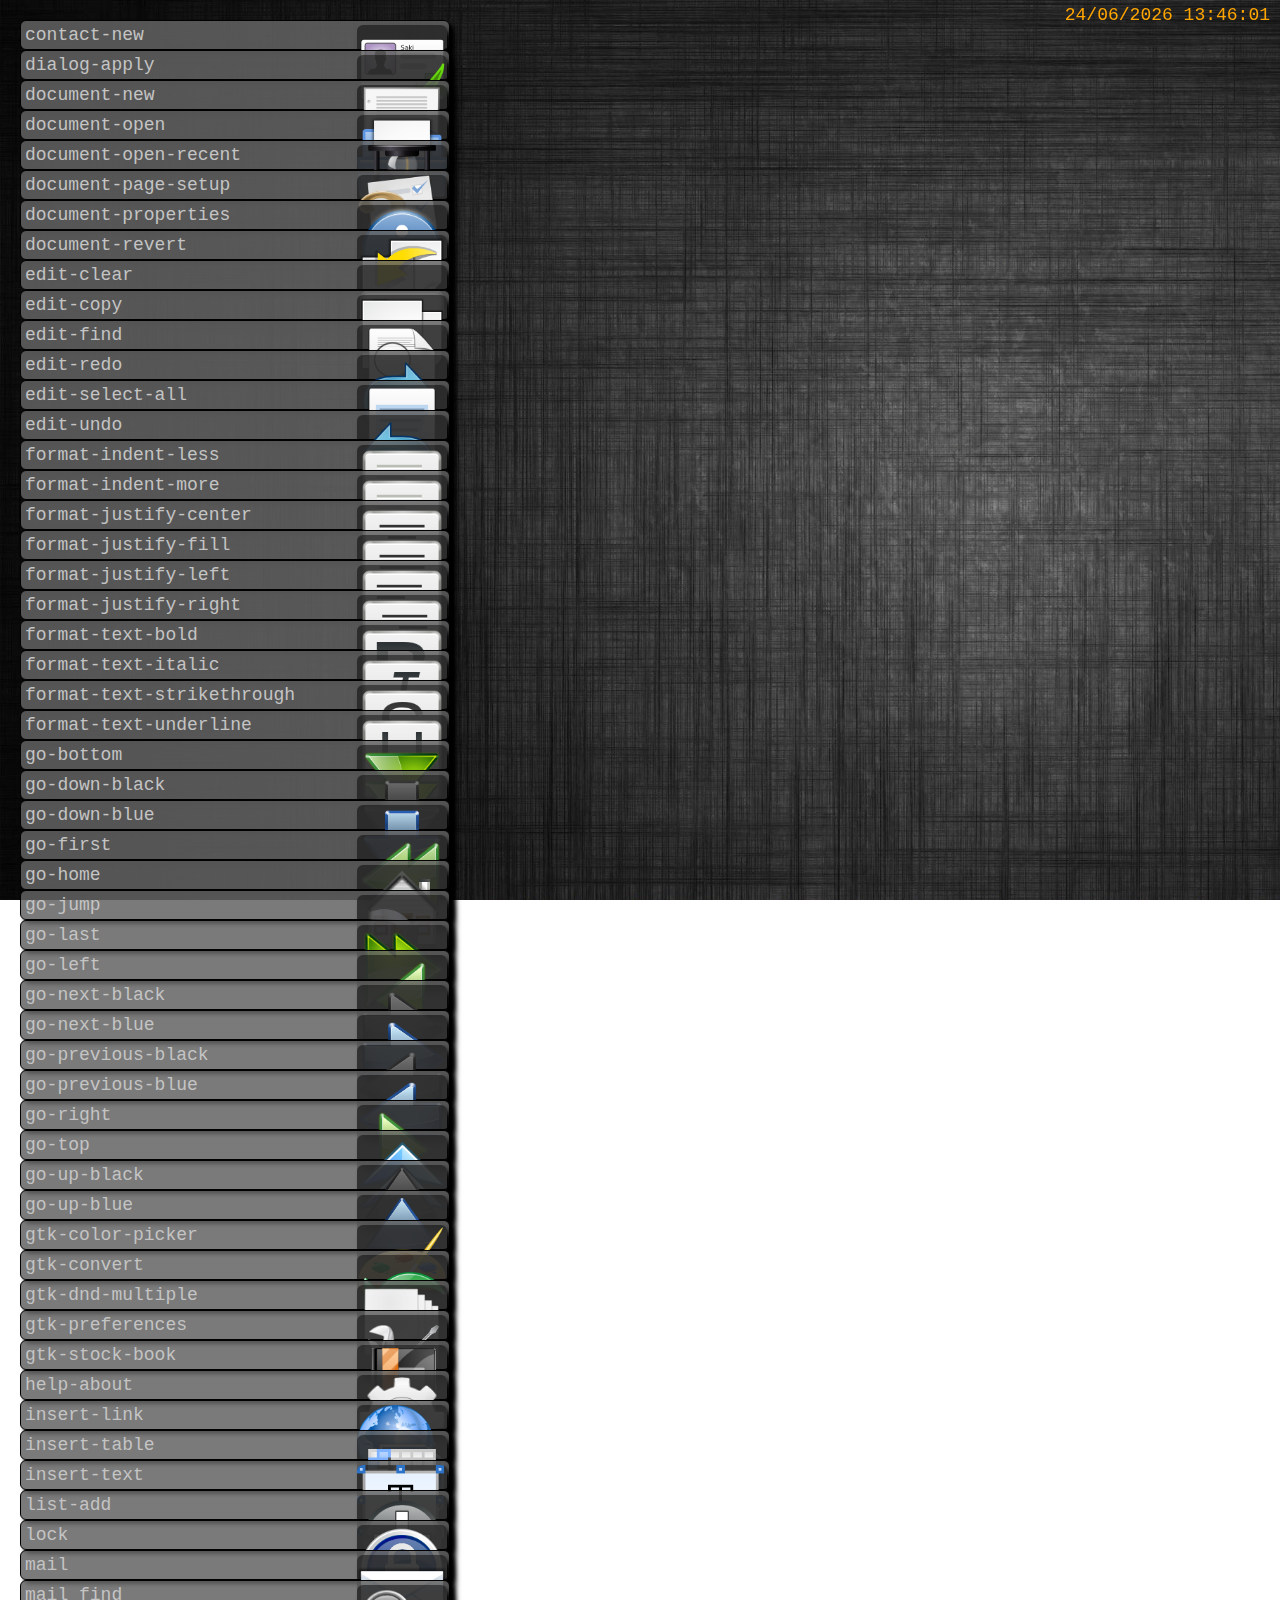
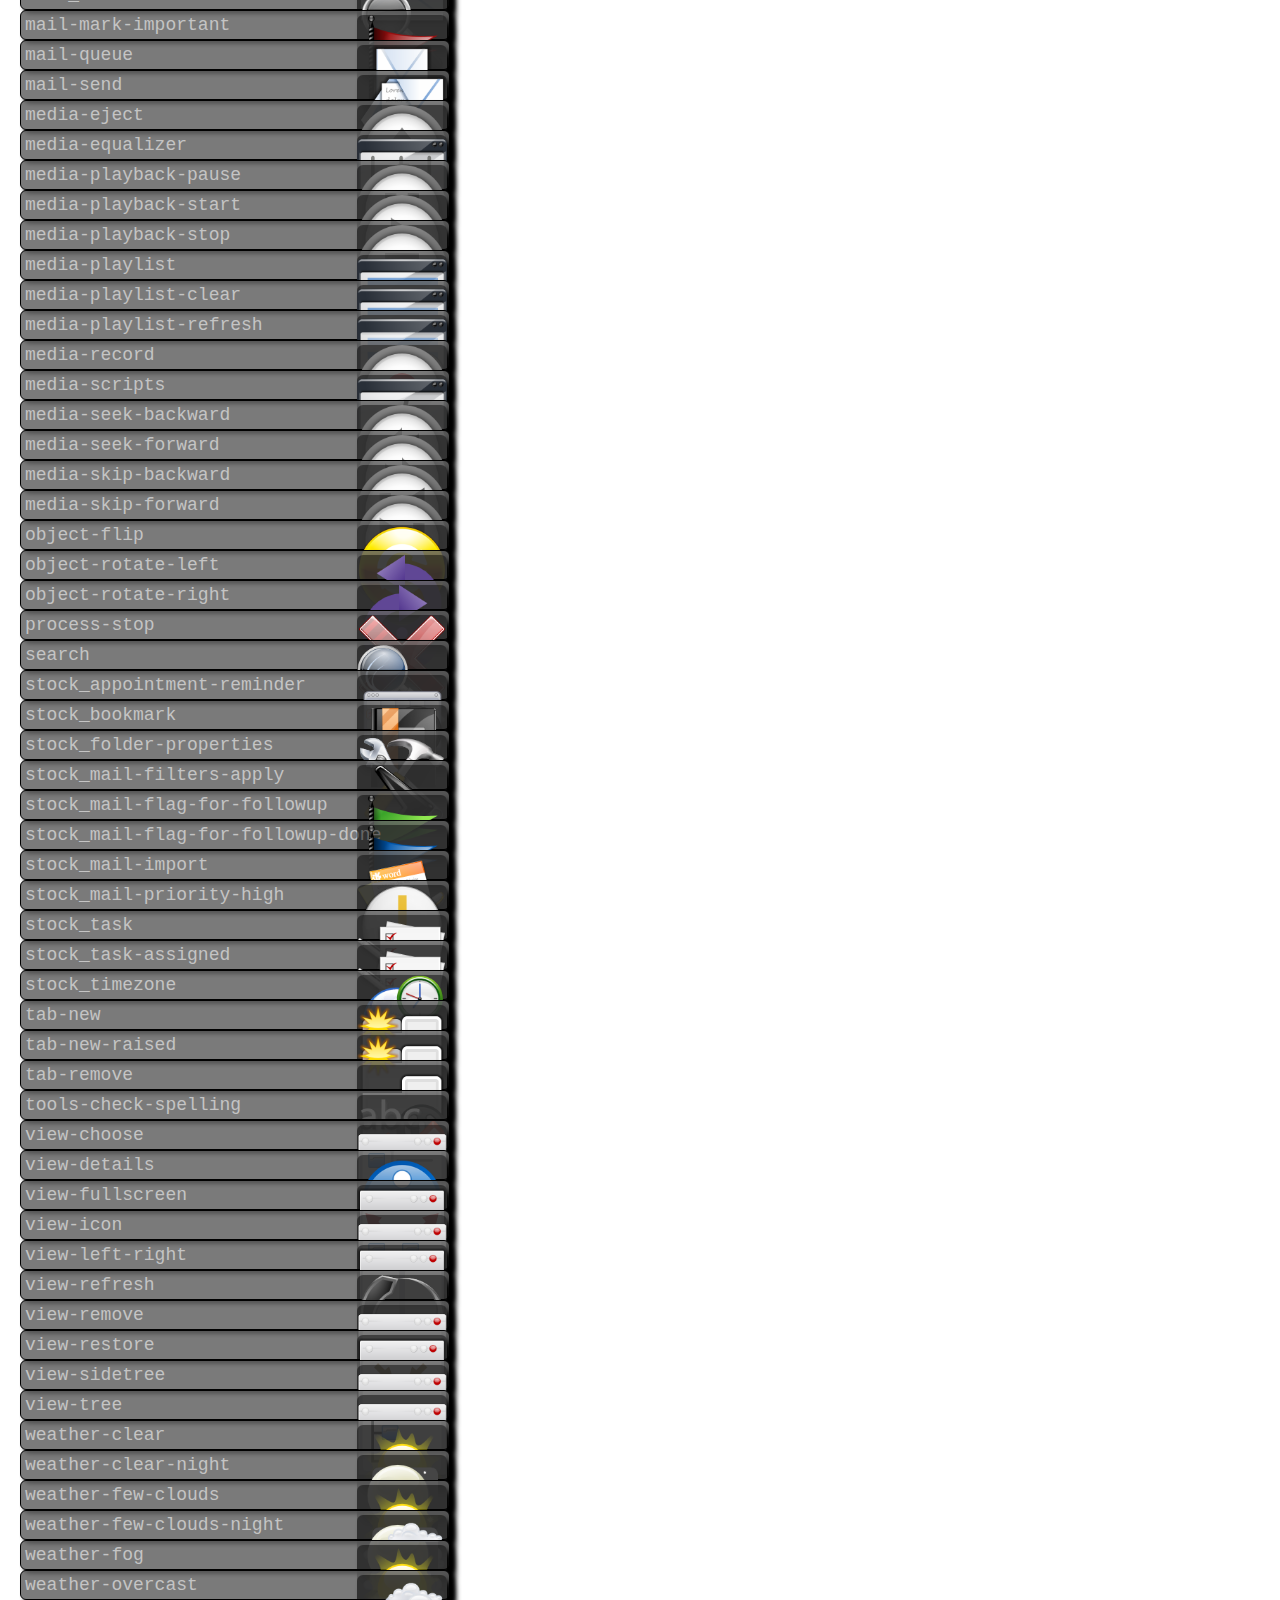
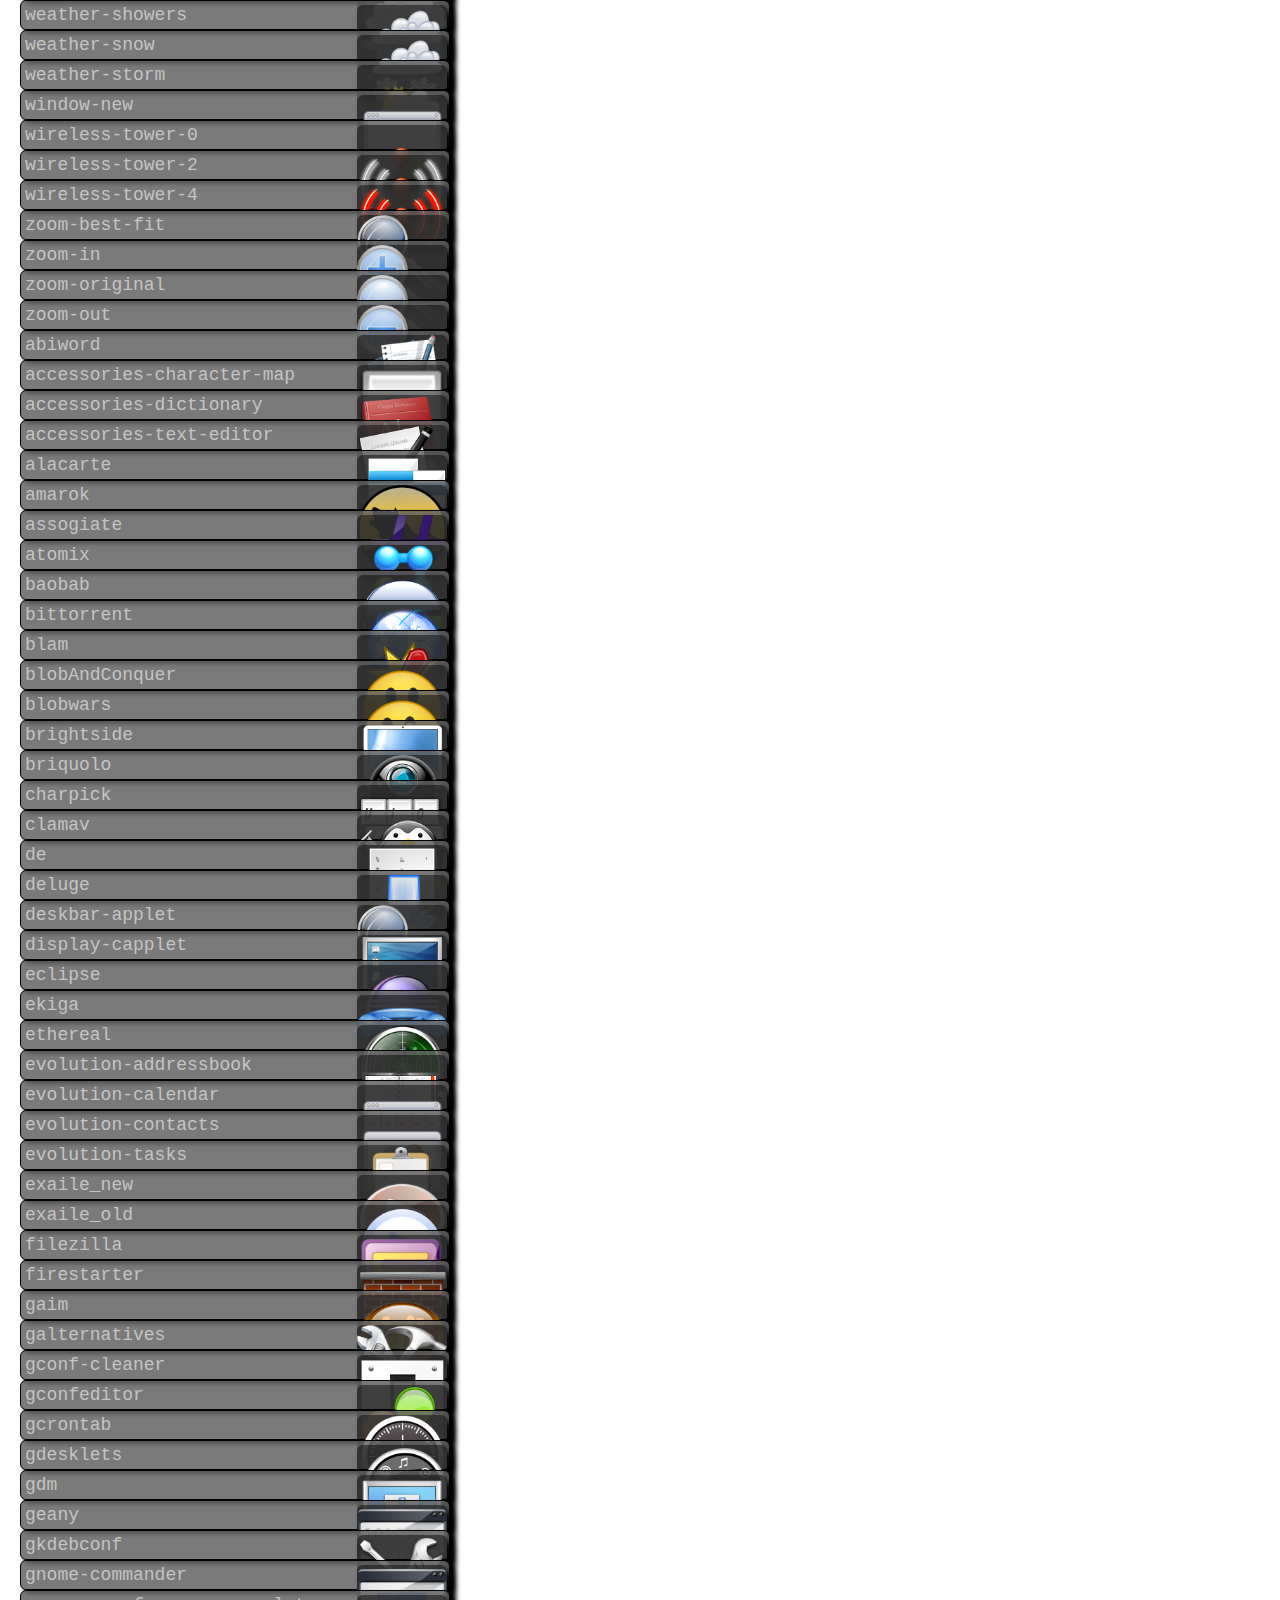
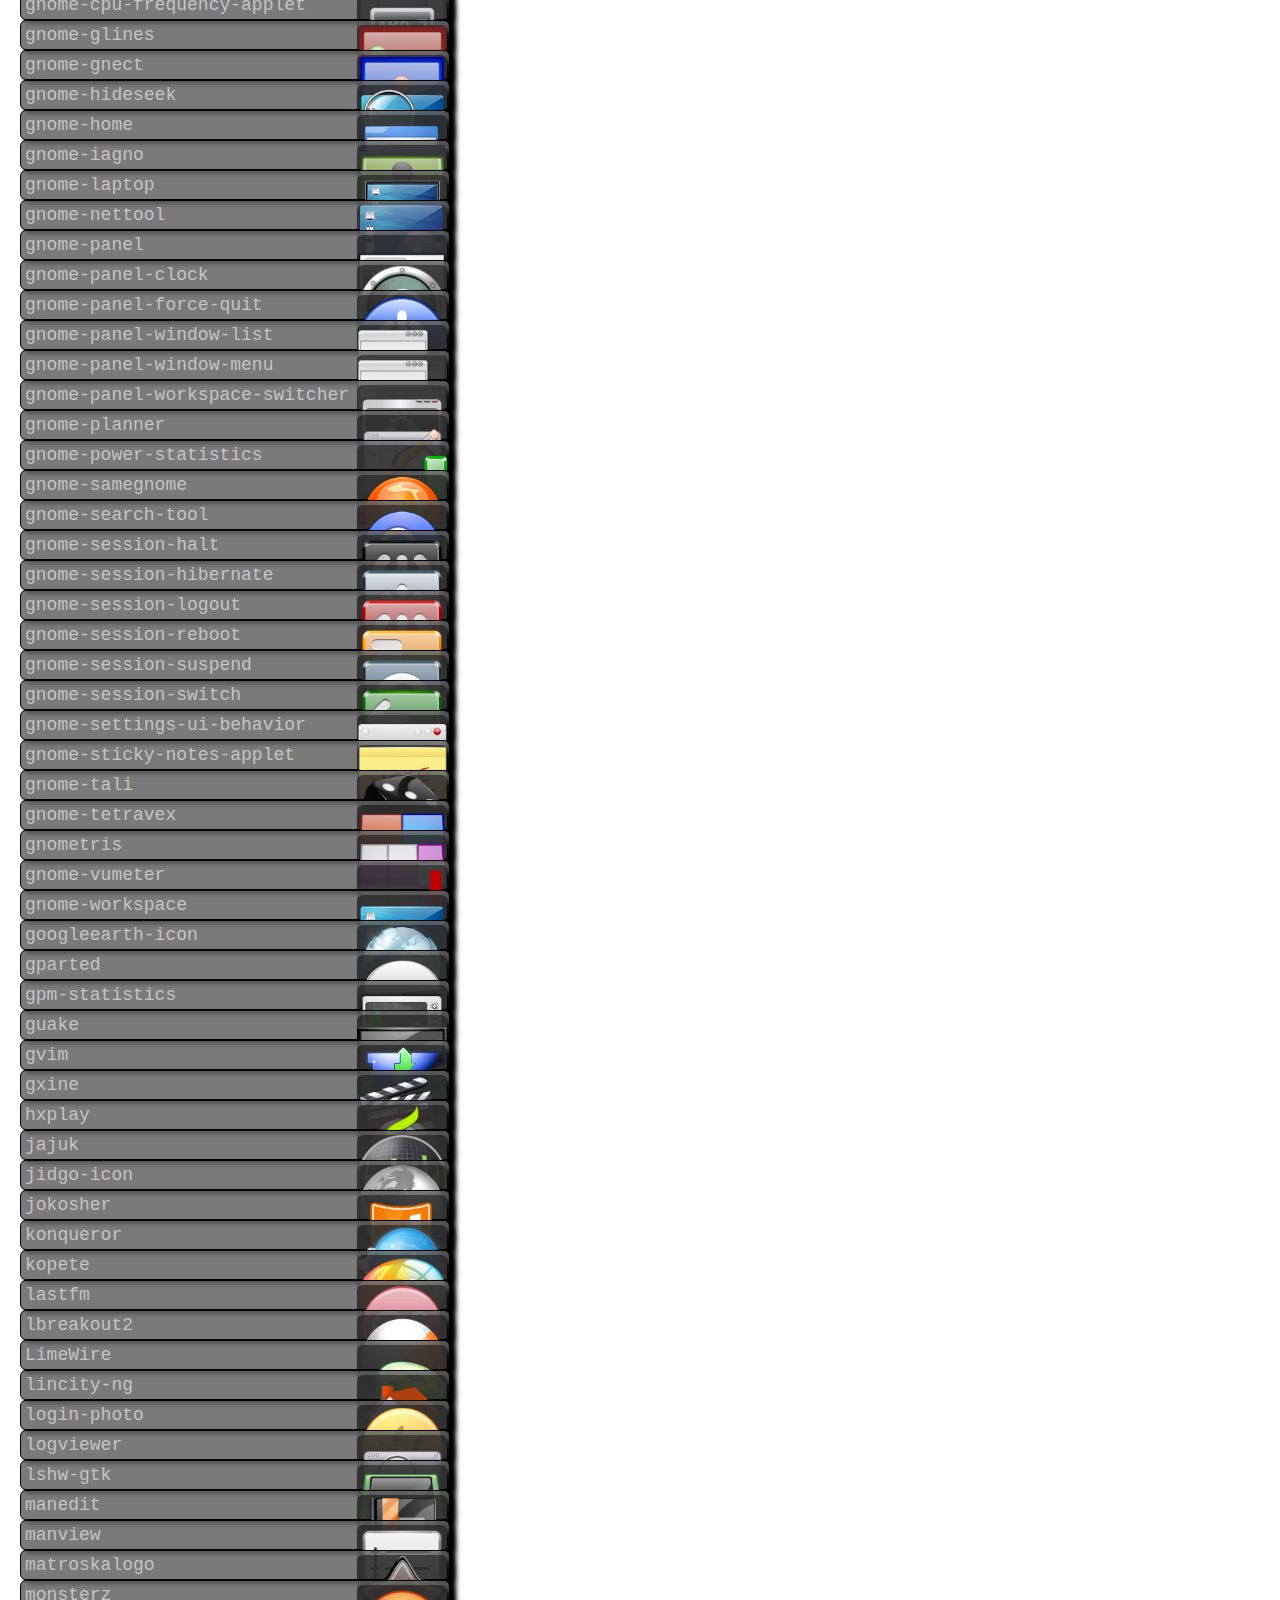
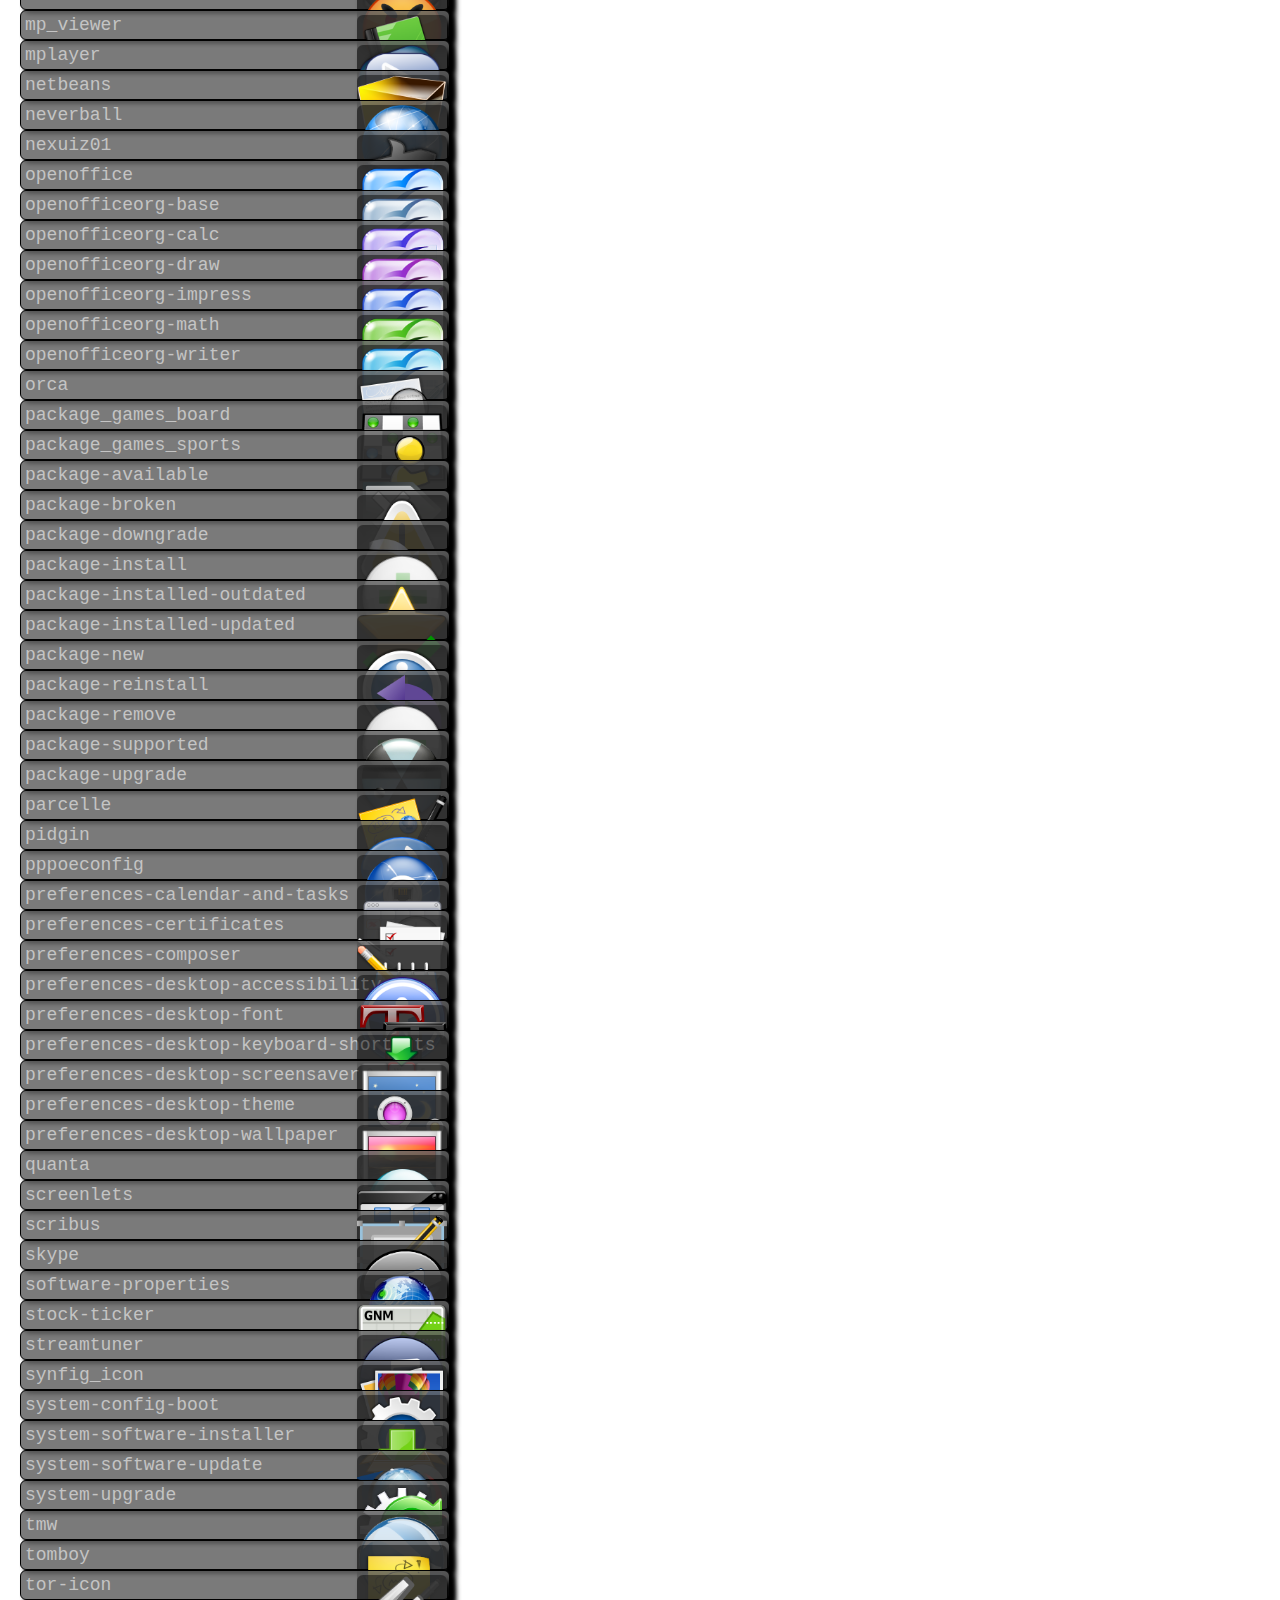
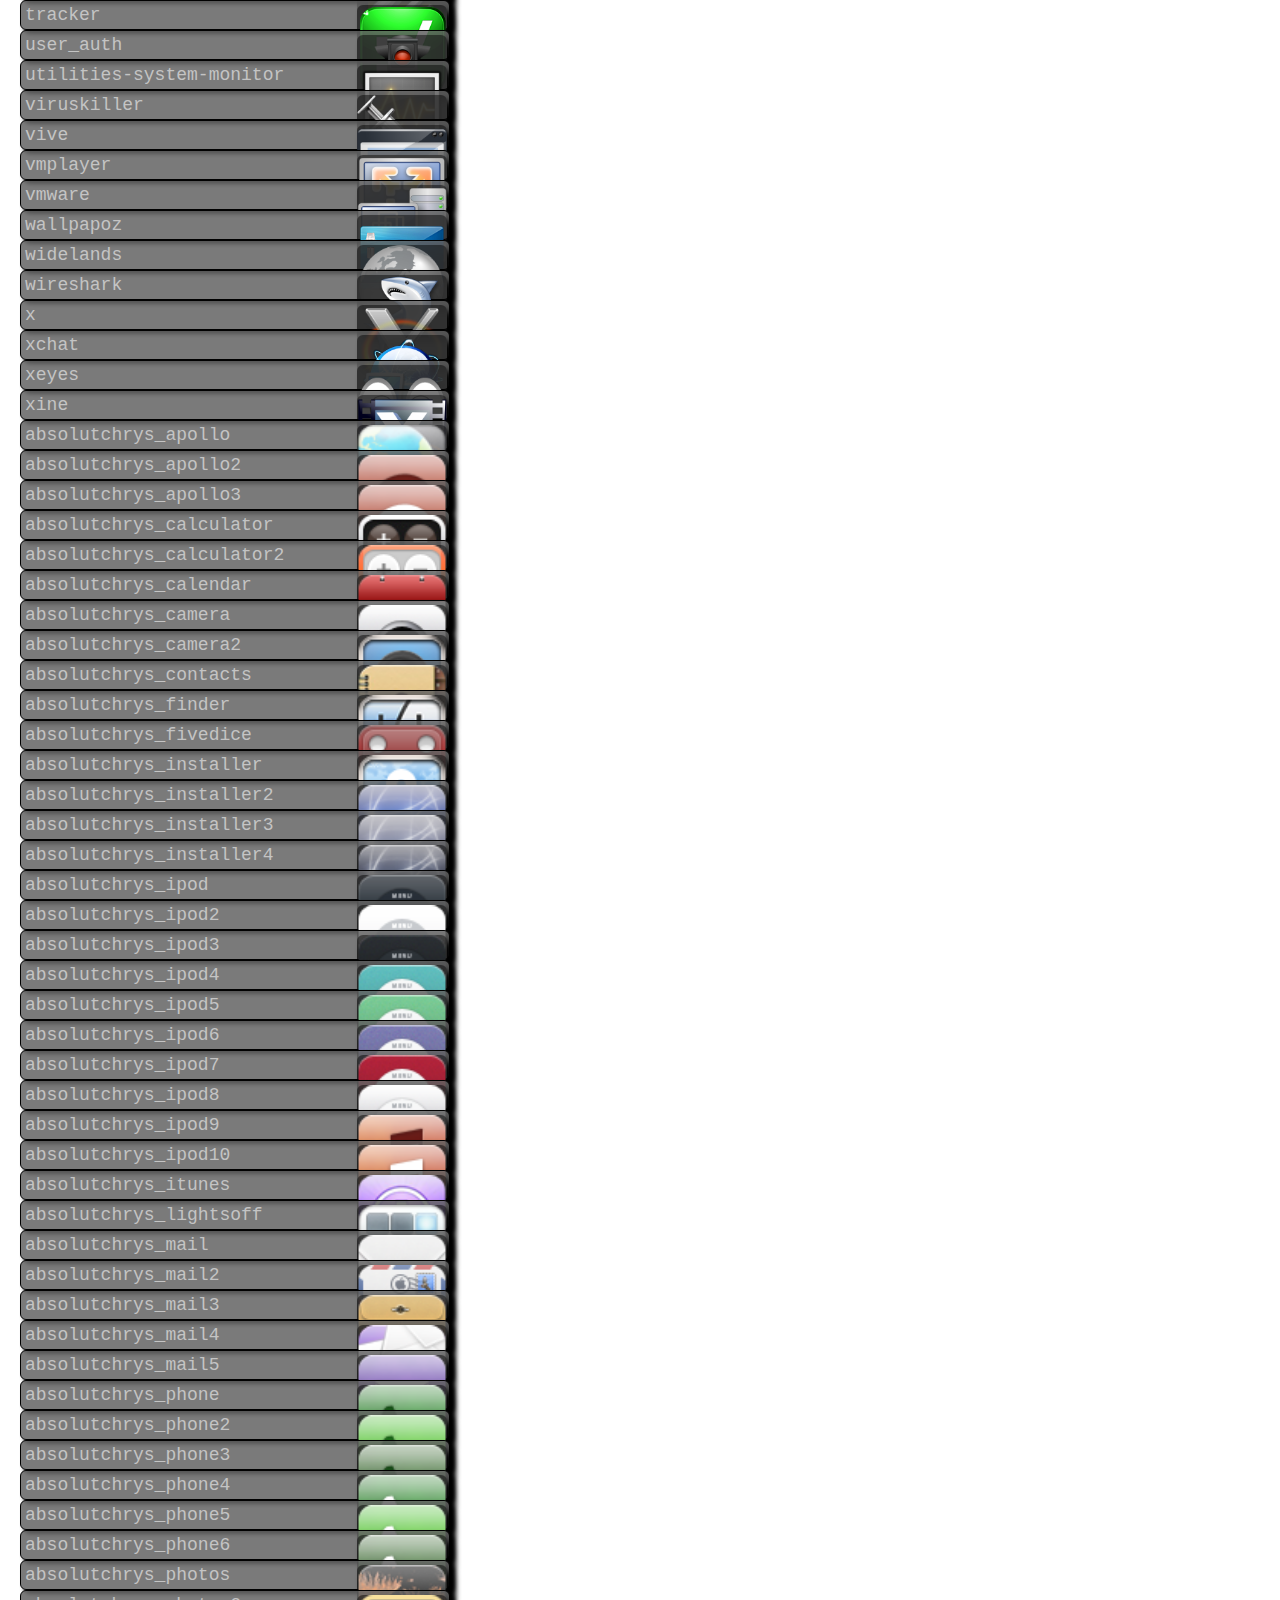
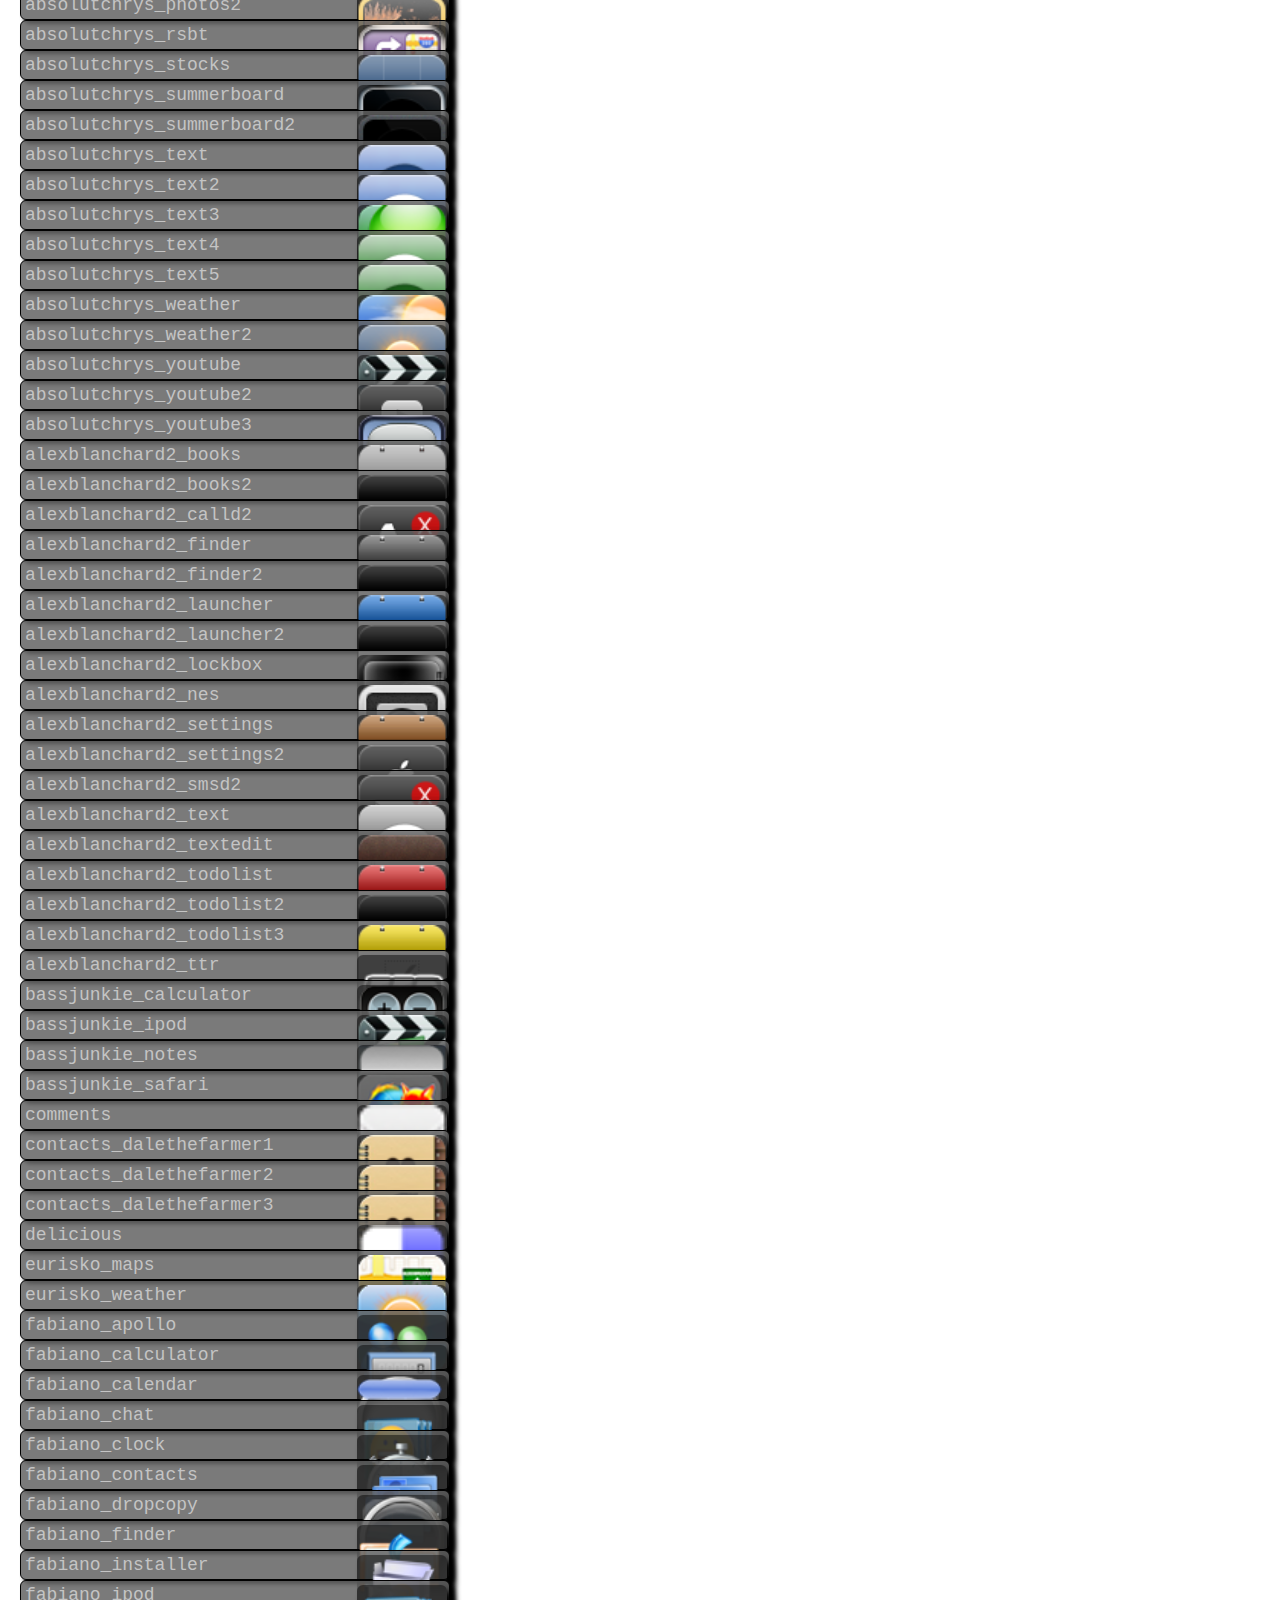
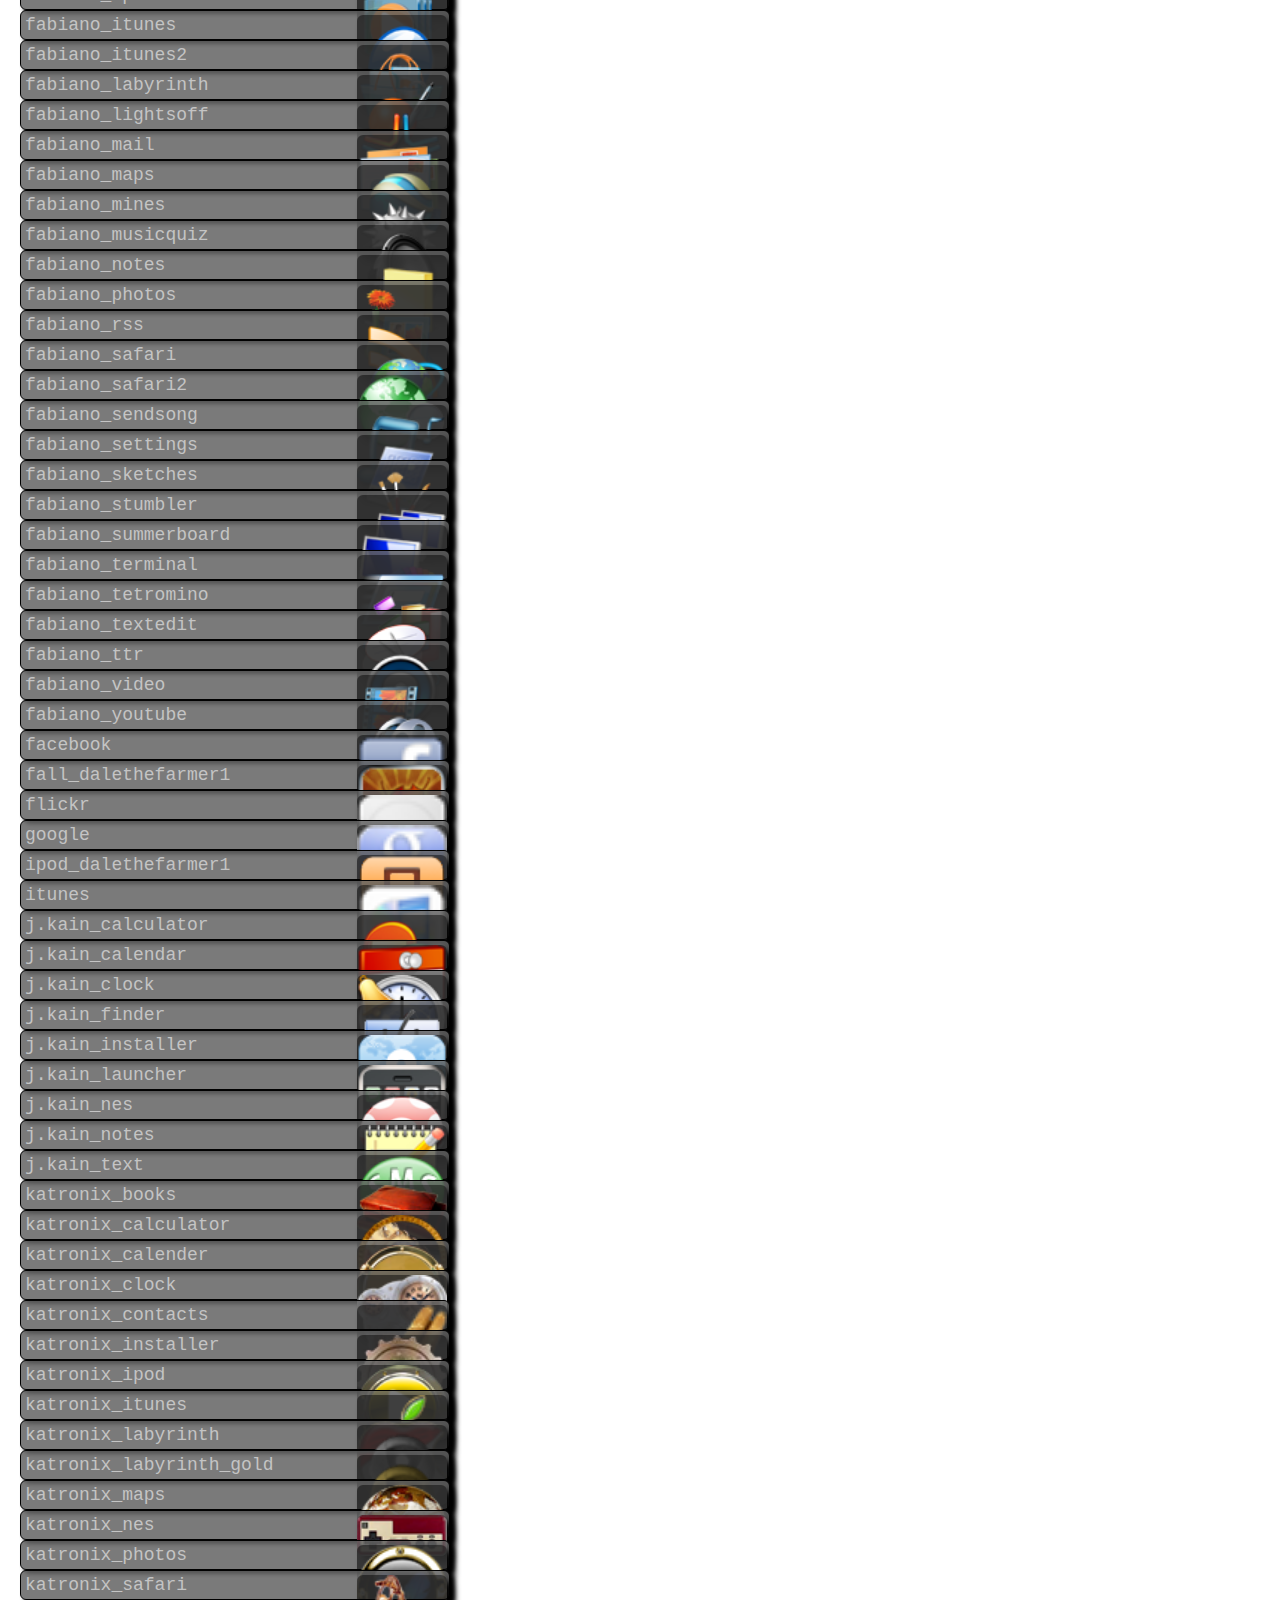
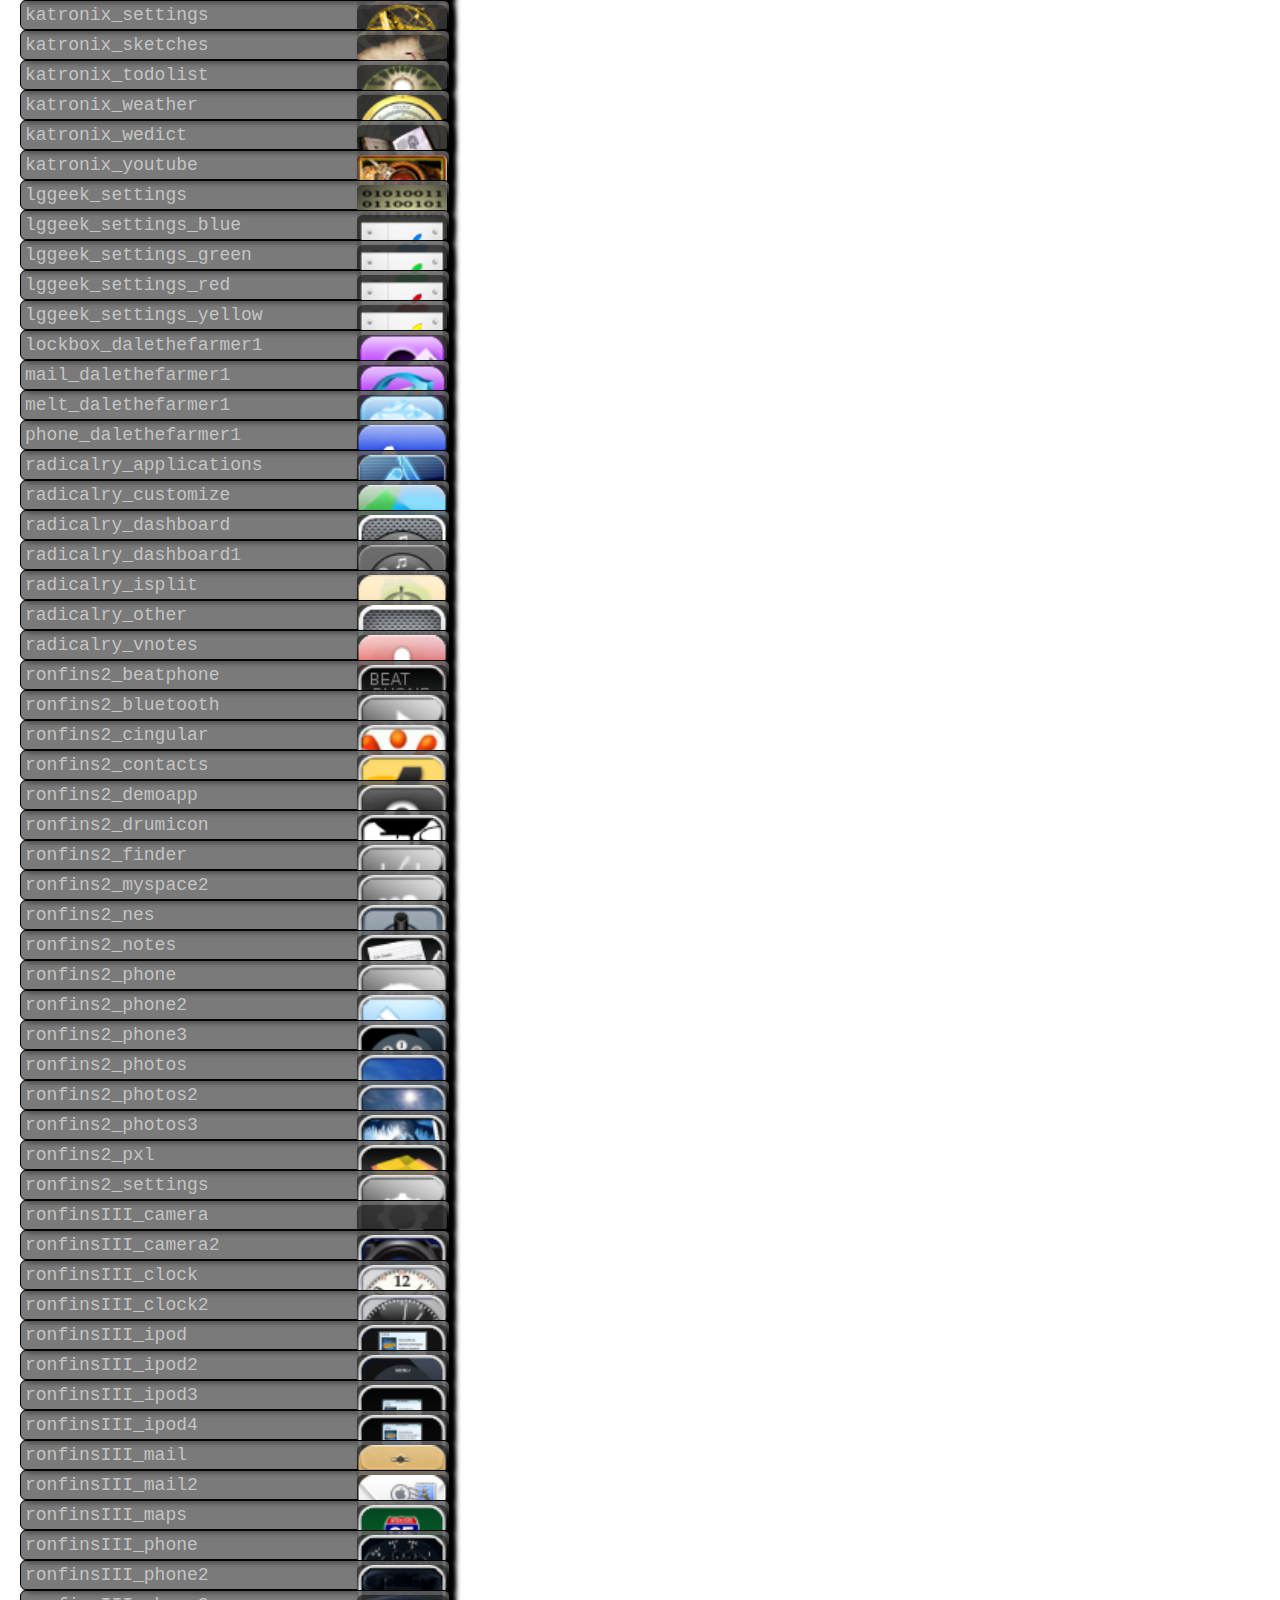
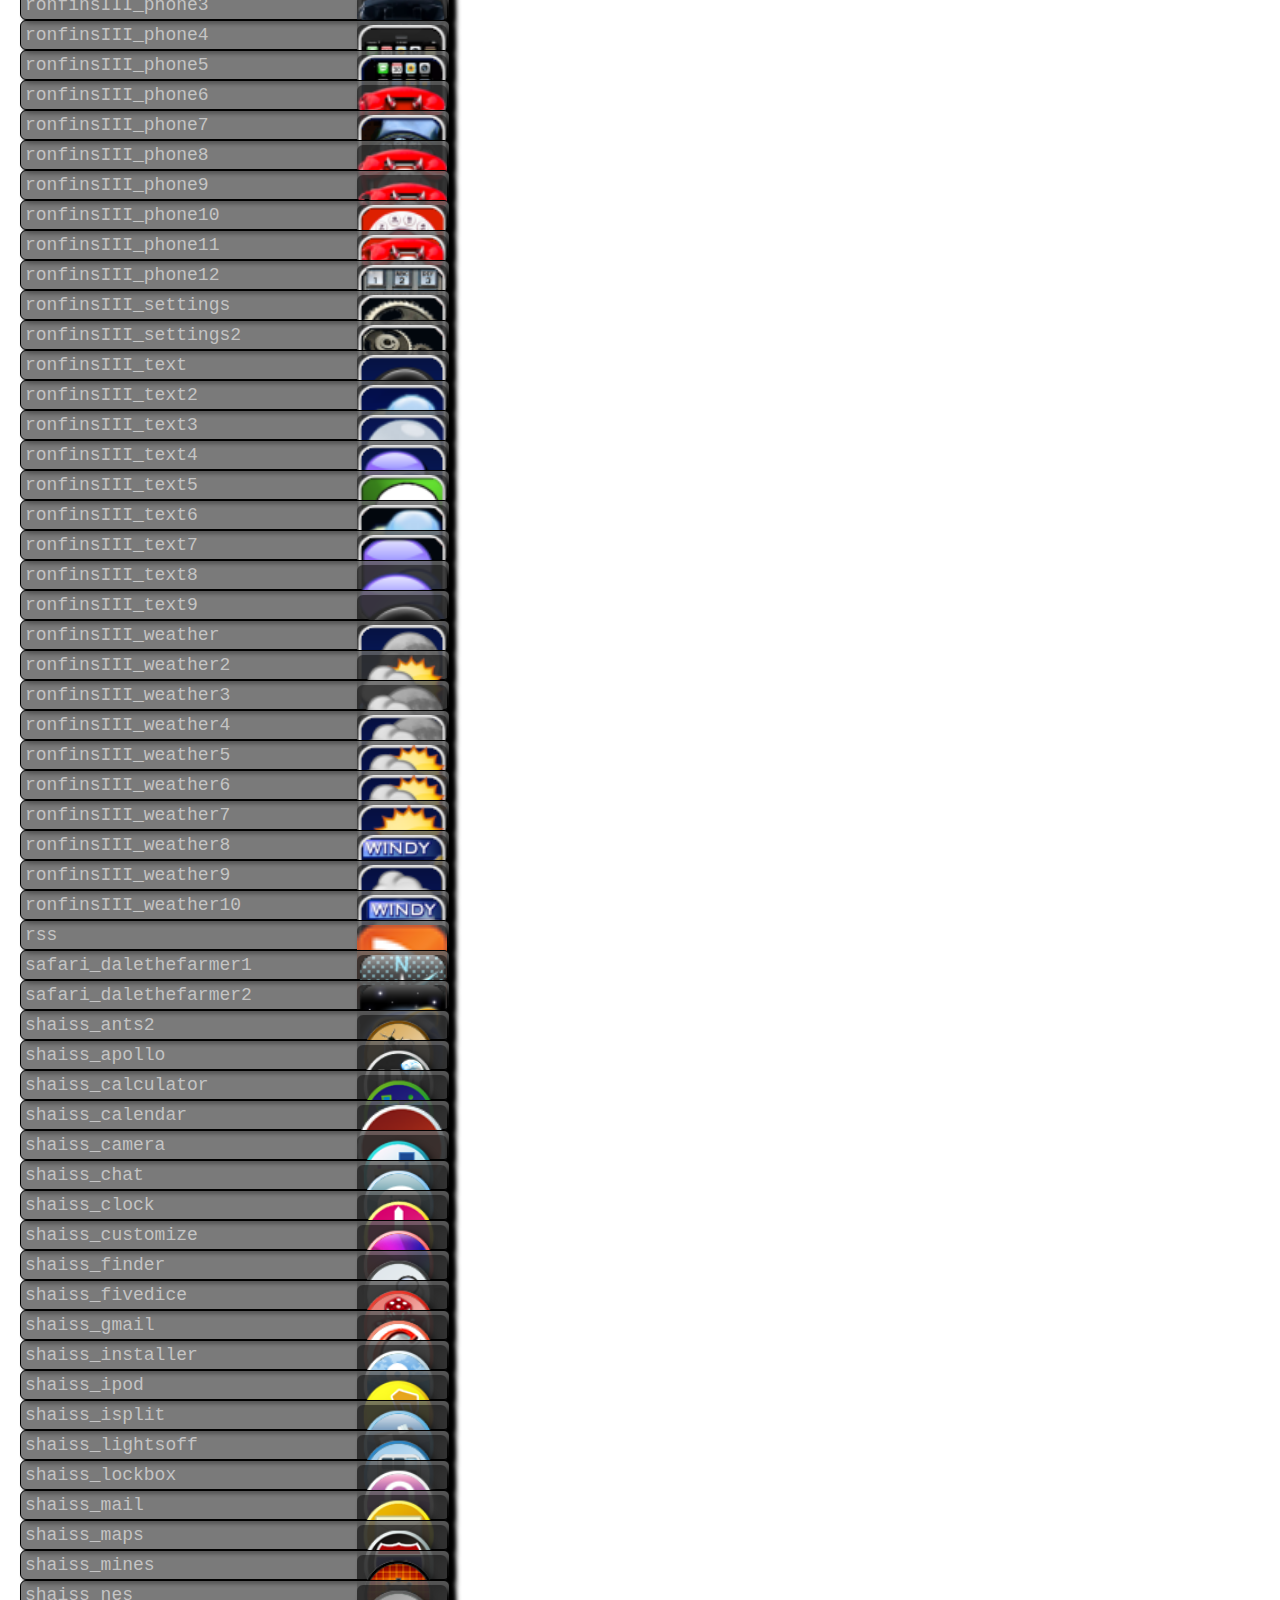
==== MyHTML/index.html @ fb087271 "preload" ====
<!DOCTYPE html>
<html>
	<head>
		<title>MyHTML</title>
		<meta charset="UTF-8">
		<meta name="author" content="DsBass">

		<link href="img/icon.ico" rel="icon" type="image/x-icon" />
		
		<link type="text/css" rel="stylesheet" href="css/MyHTML.css">
		<script type="text/javascript" src="js/MyHTML.js"></script>
		<script type="text/javascript" src="js/images.js"></script>
	</head>
	<body>
	
	</body>
</html>
---- MyHTML/css/MyHTML.css ----
/*
	MyHTML
	
	css
*/
* {
	margin : 0;
	padding : 0;
	color : #ffa500;
	font-family : Monospace;
	font-size : 18px;
	background-size : cover;
	background-attachment : fixed;
	transition : ease-out 0.4s;
}
/*****************************************************************/
.on {
	background-color : gray;
	position : fixed;
	width : 100%;
	height : 100%;
	z-index : 10;
}
.off {
	opacity : 0;
}
/*****************************************************************/

body {
	background-image : url(../img/ibCenter.JPG);
}
/*****************************************************************/
#myTime {
	position : fixed;
	top : 5px;
	right : 10px;
}
/*****************************************************************/
#imageButt {
	top : 50px;
	right : 90px;
	height : 70px;
	background-color : #00000000;
	display : block;
	position : fixed;
}
/*****************************************************************/
#myDiv {
	/* box-shadow: 2px 2px 2px black; */
	border-radius : 6px;
	top : 20px;
	left : 20px;
	/* width : 55%; */
	/* background-color : #444444ee;
	margin : 10px; */
	position : absolute;
}
img {
	/* padding : 2px; */
	background-color : #0000007a;
	box-shadow: 6px 6px 7px black;
	border-radius : 6px;
	width : 90px;
	position : absolute;
	right : 2px;
	/* border : 1px solid black; */
}
img:hover {
	transform : scale(1.2);
}
span.img {
	color : #c4c4c4;
	box-shadow: 4px 4px 4px black;
	white-space : pre;
	width : 100%;
	display : block;
	position : relative;
	background-color : #636363d9;
	border : 1px solid black;
	border-radius : 6px;
	padding : 4px;
	margin : 0px;
	cursor : pointer;
}
span.img:hover {
	/* background-color : #ccccccc7; */
	color : #f4f4f4;
	width : 126%;
	transition : 0.2s, color 0s;
	z-index : 1;
}
/*****************************************************************/
button {
	/* display : block;
	width : 98%;
	height : 40%;
	background-color : #00000055;
	padding : 4px;
	margin : 4px;
	border : 1px solid black;
	position : relative; */
}
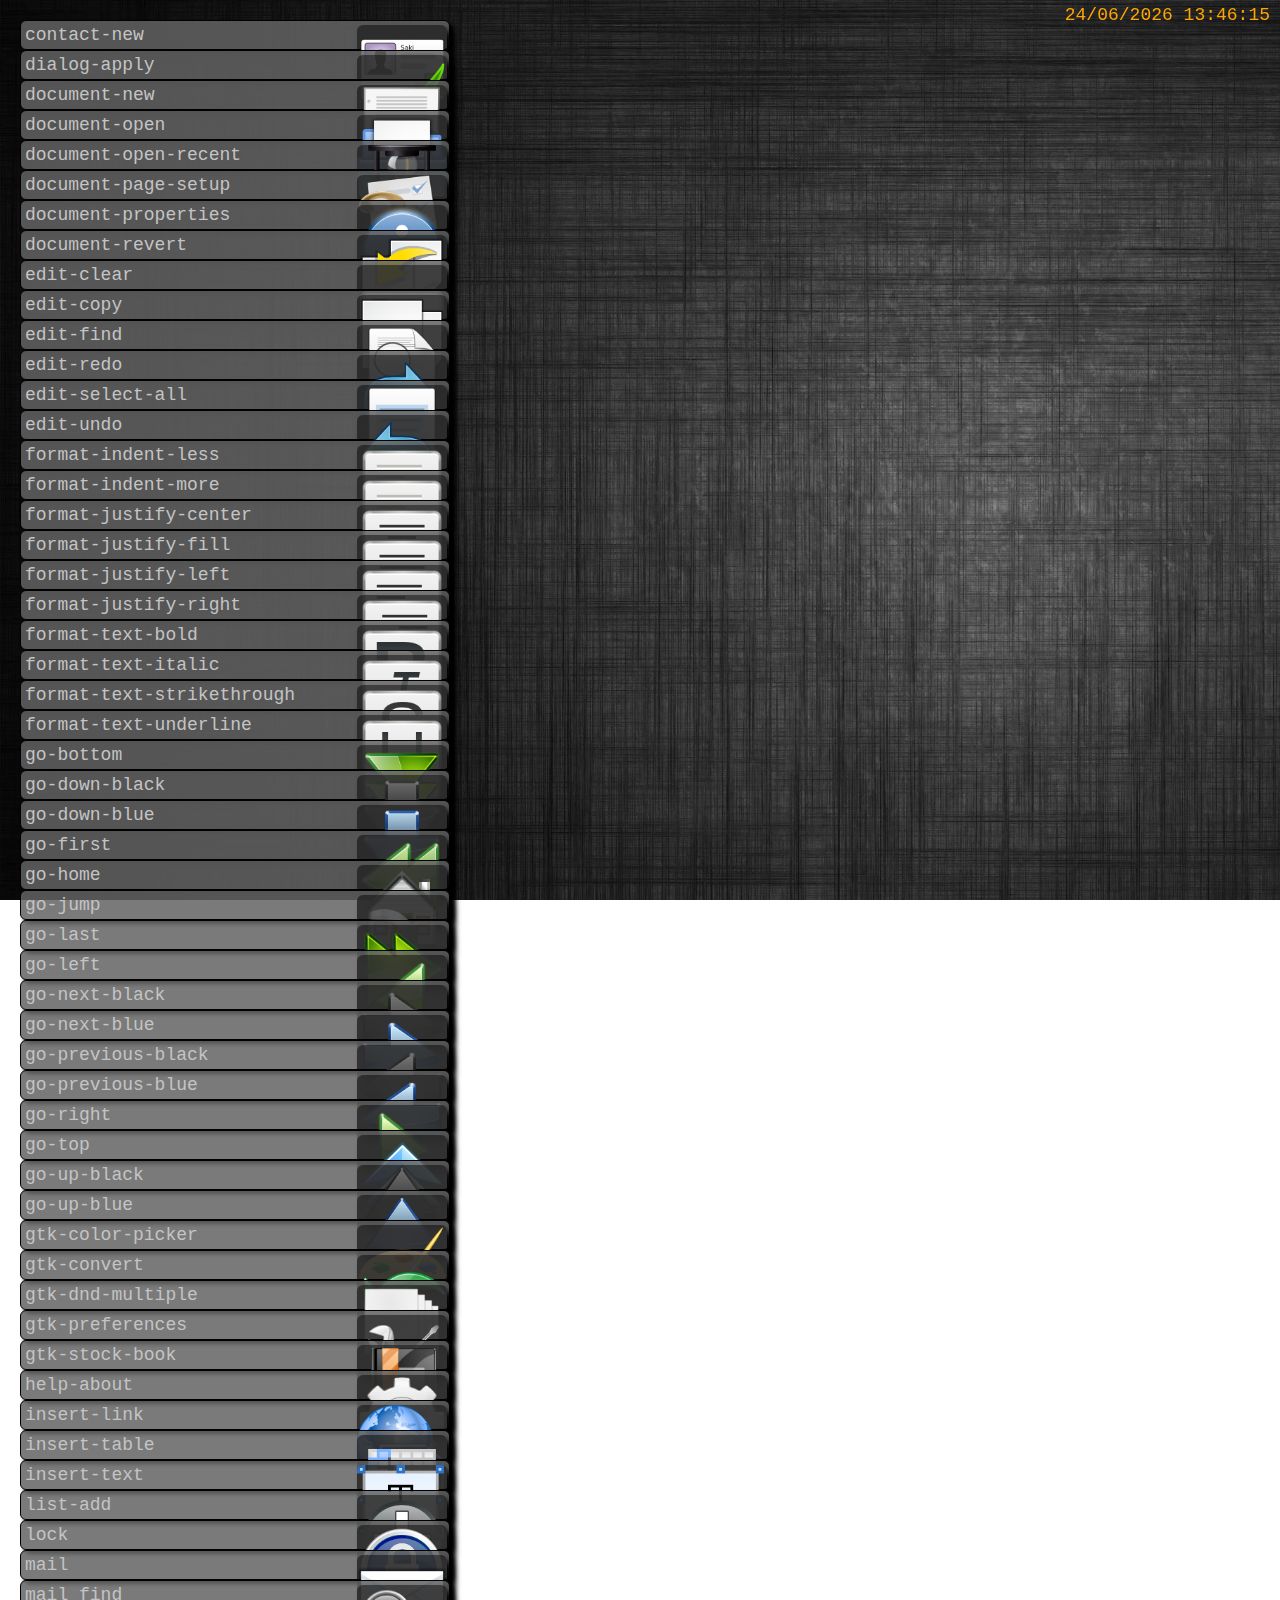
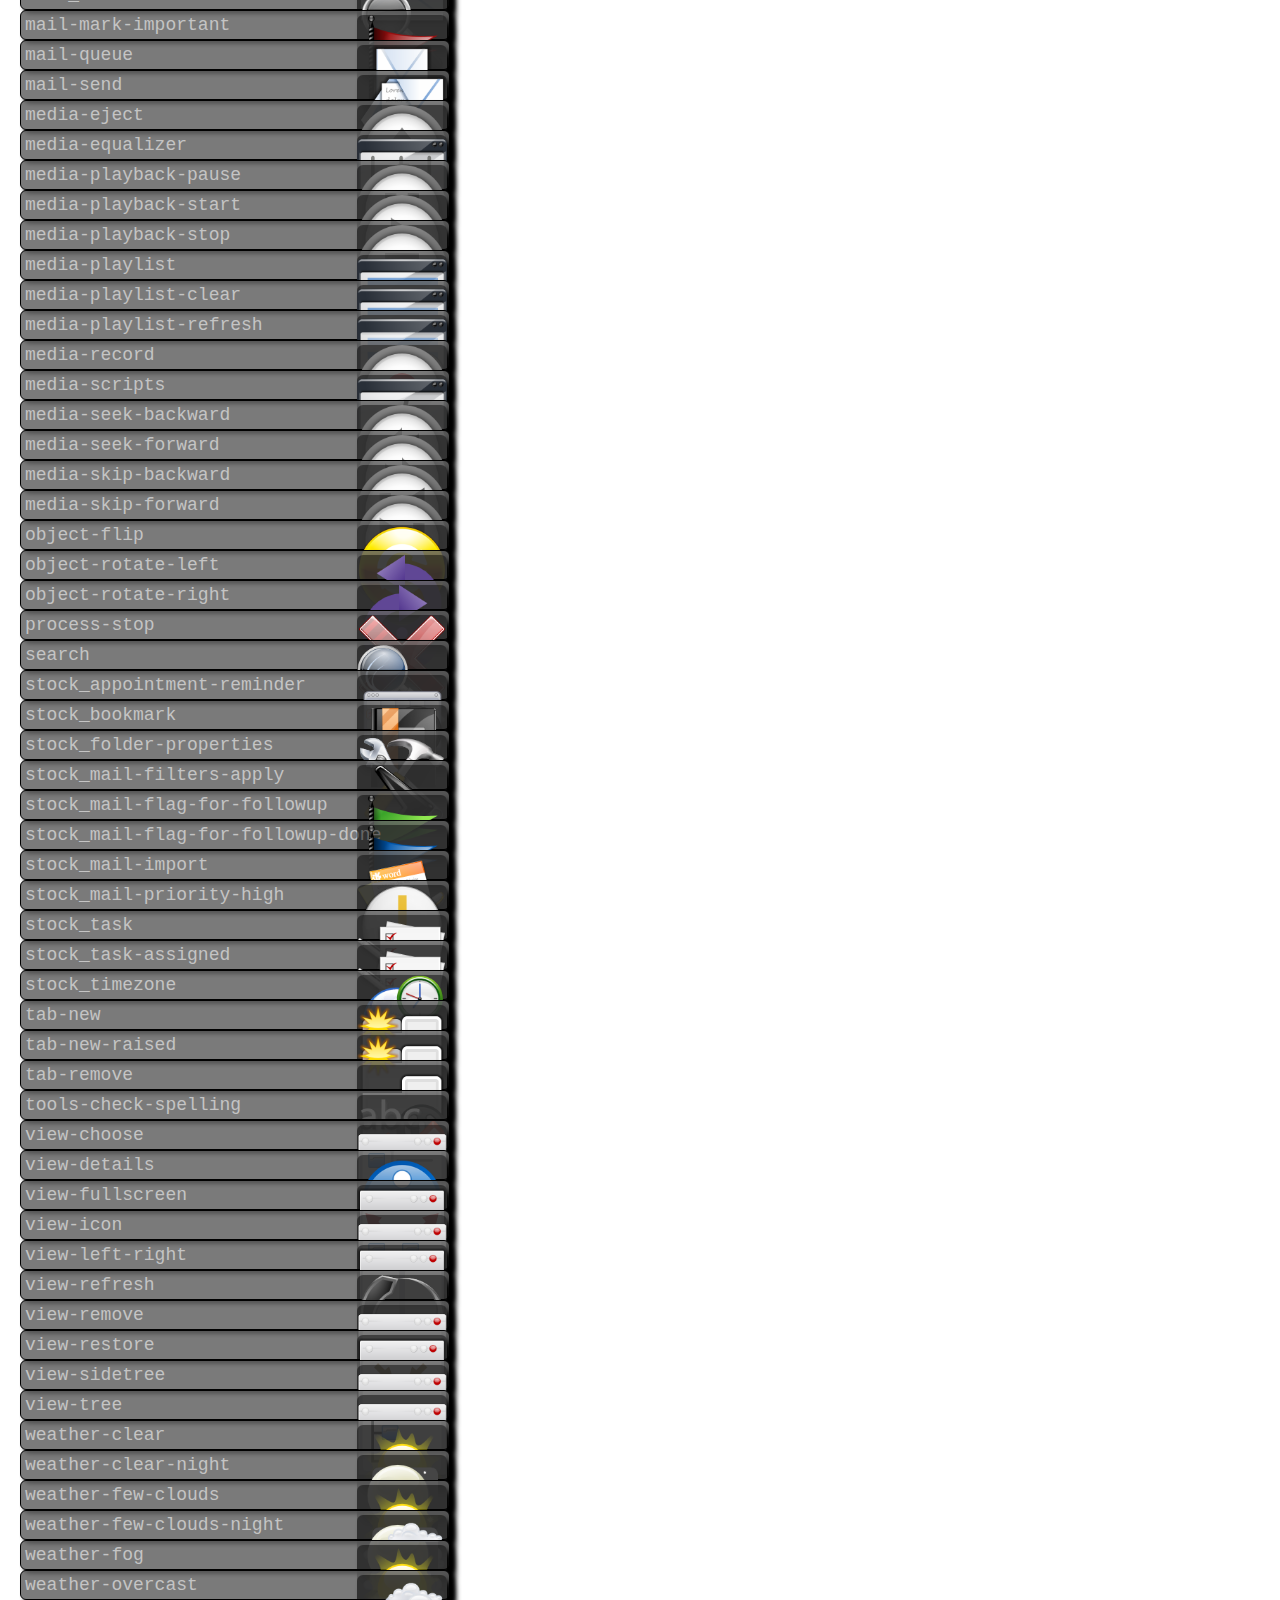
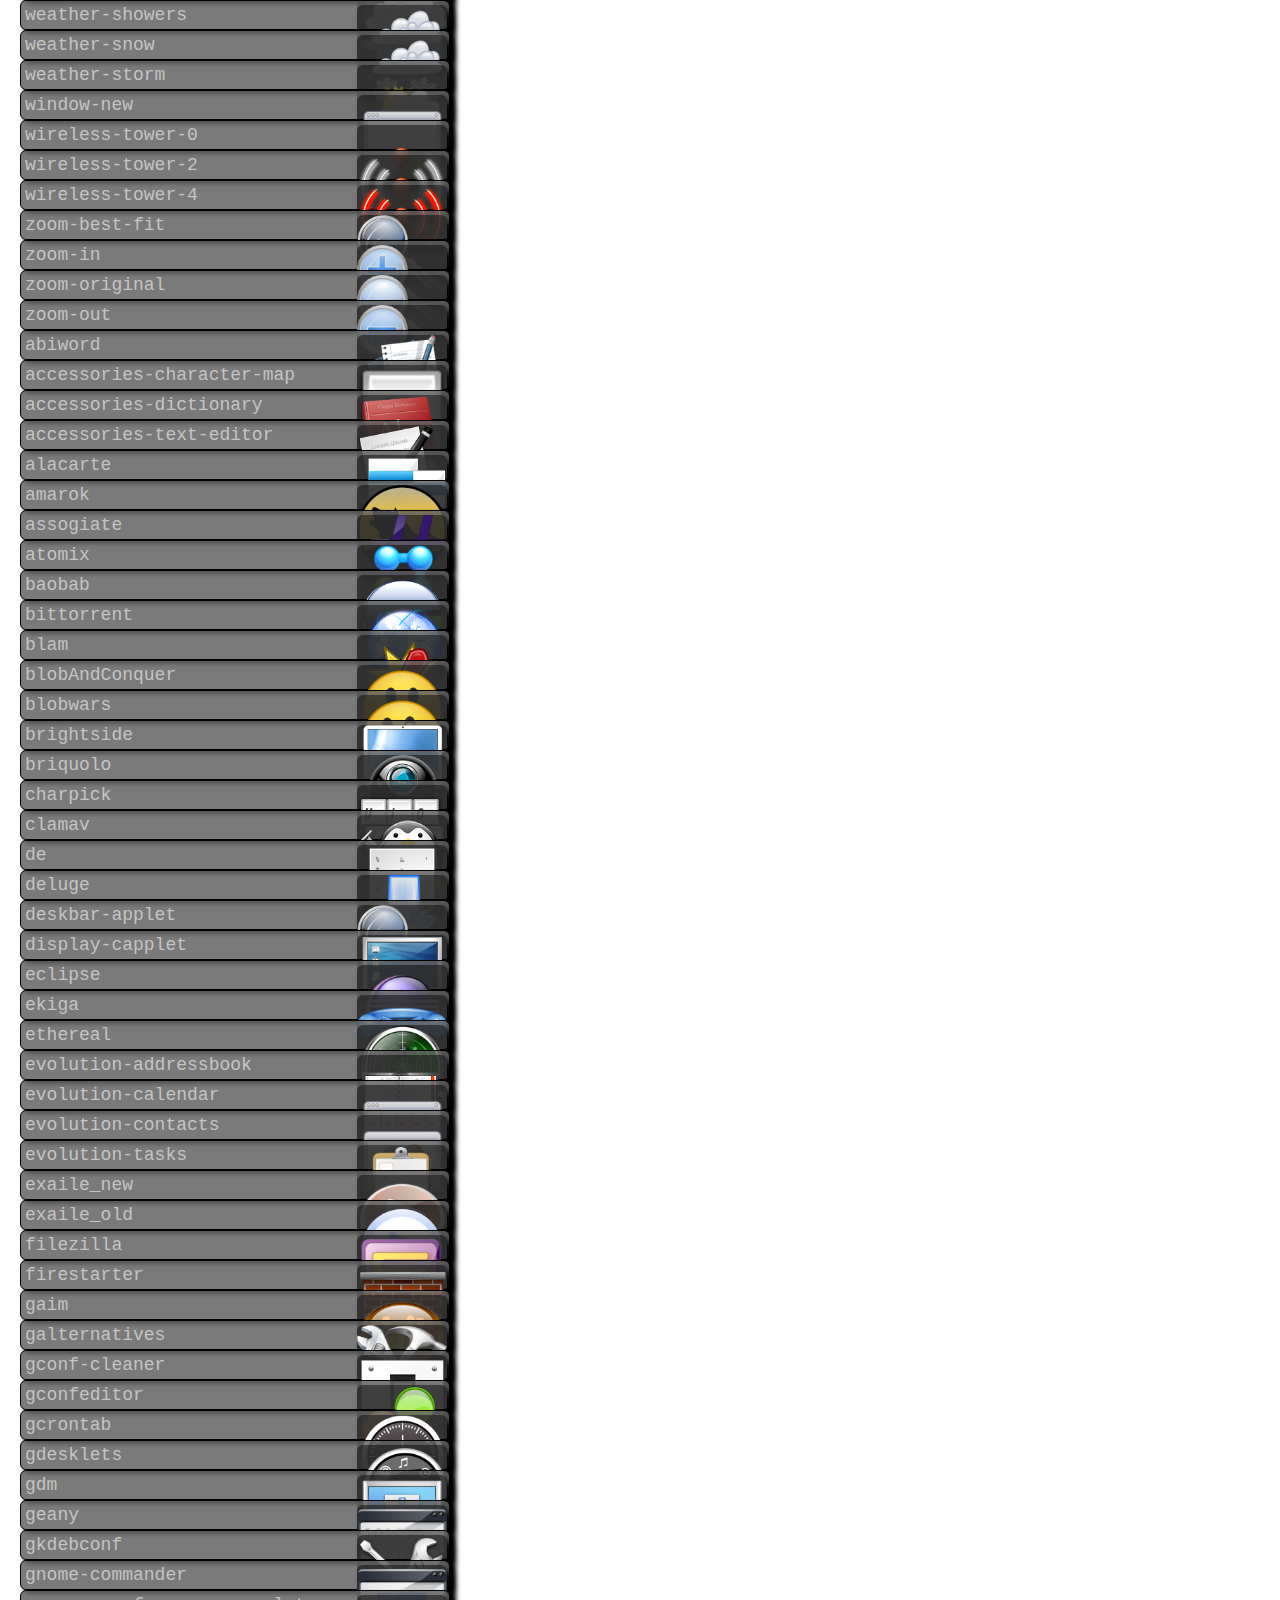
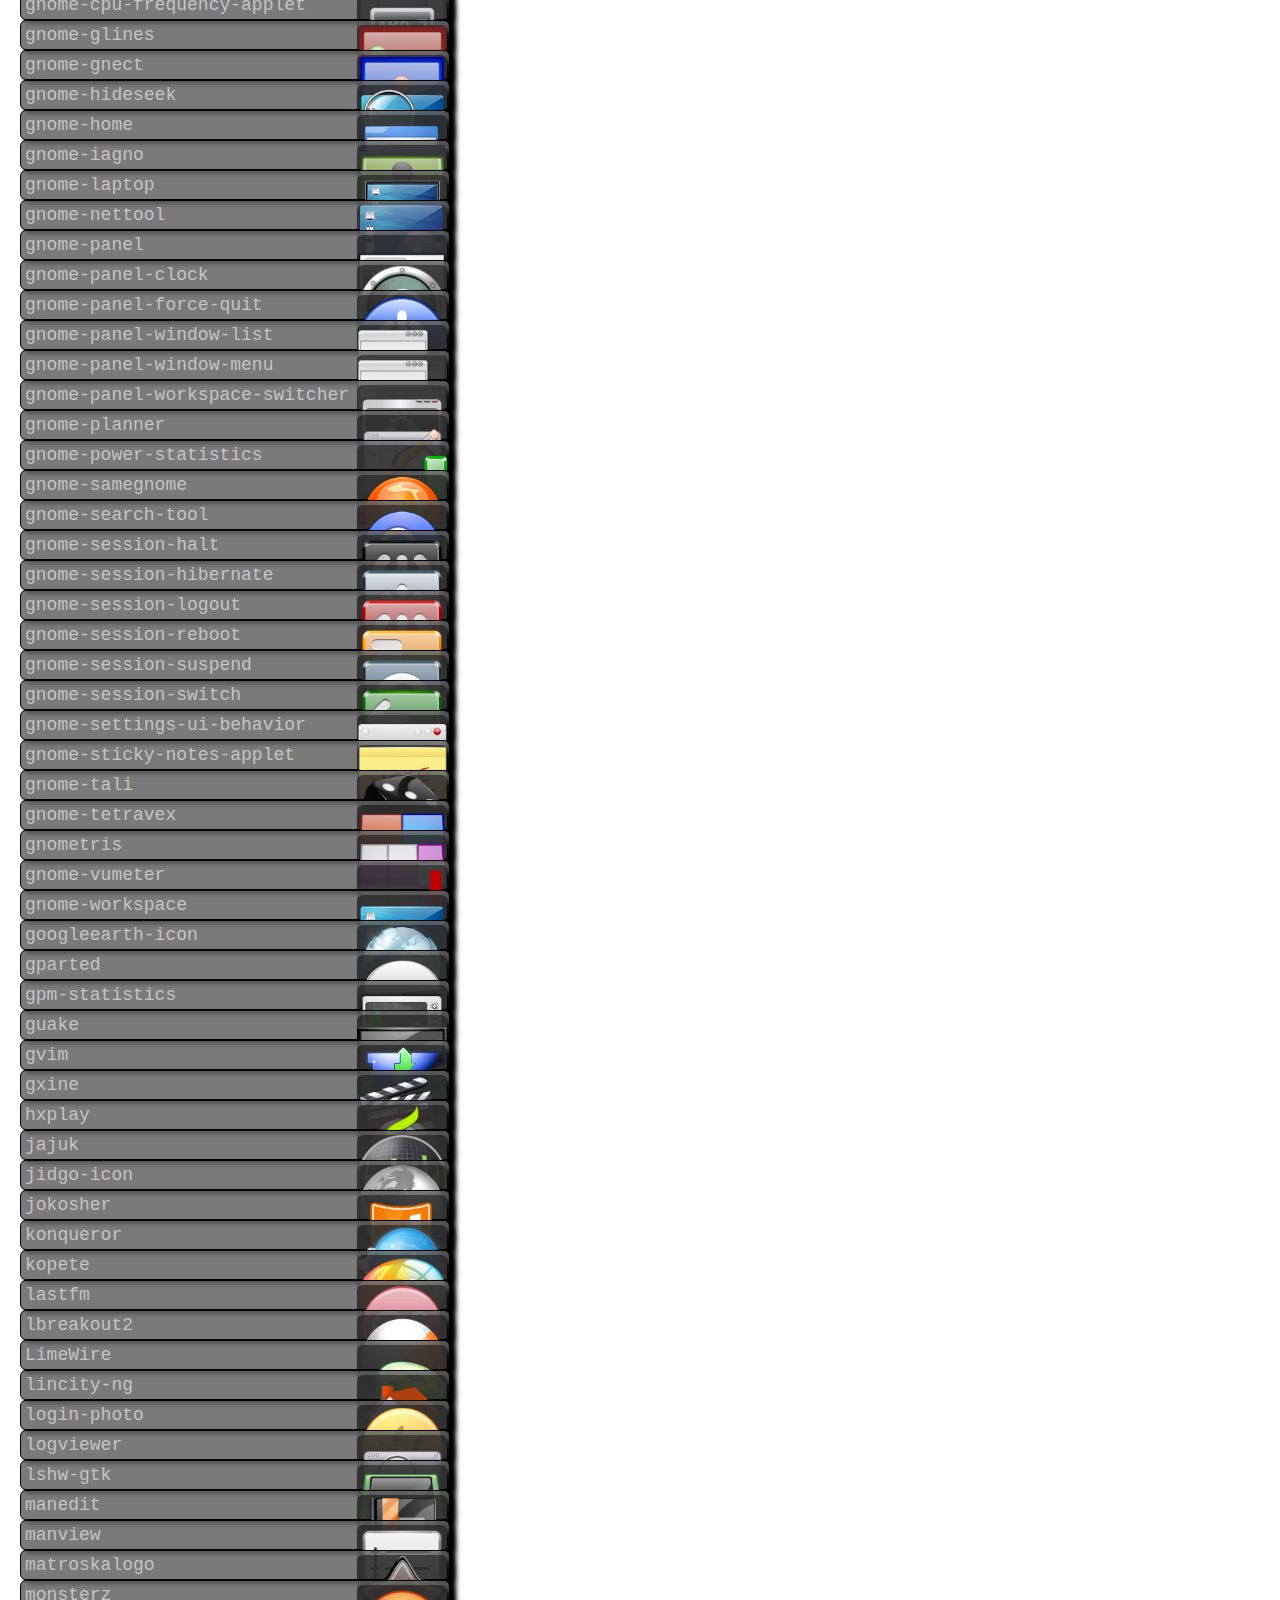
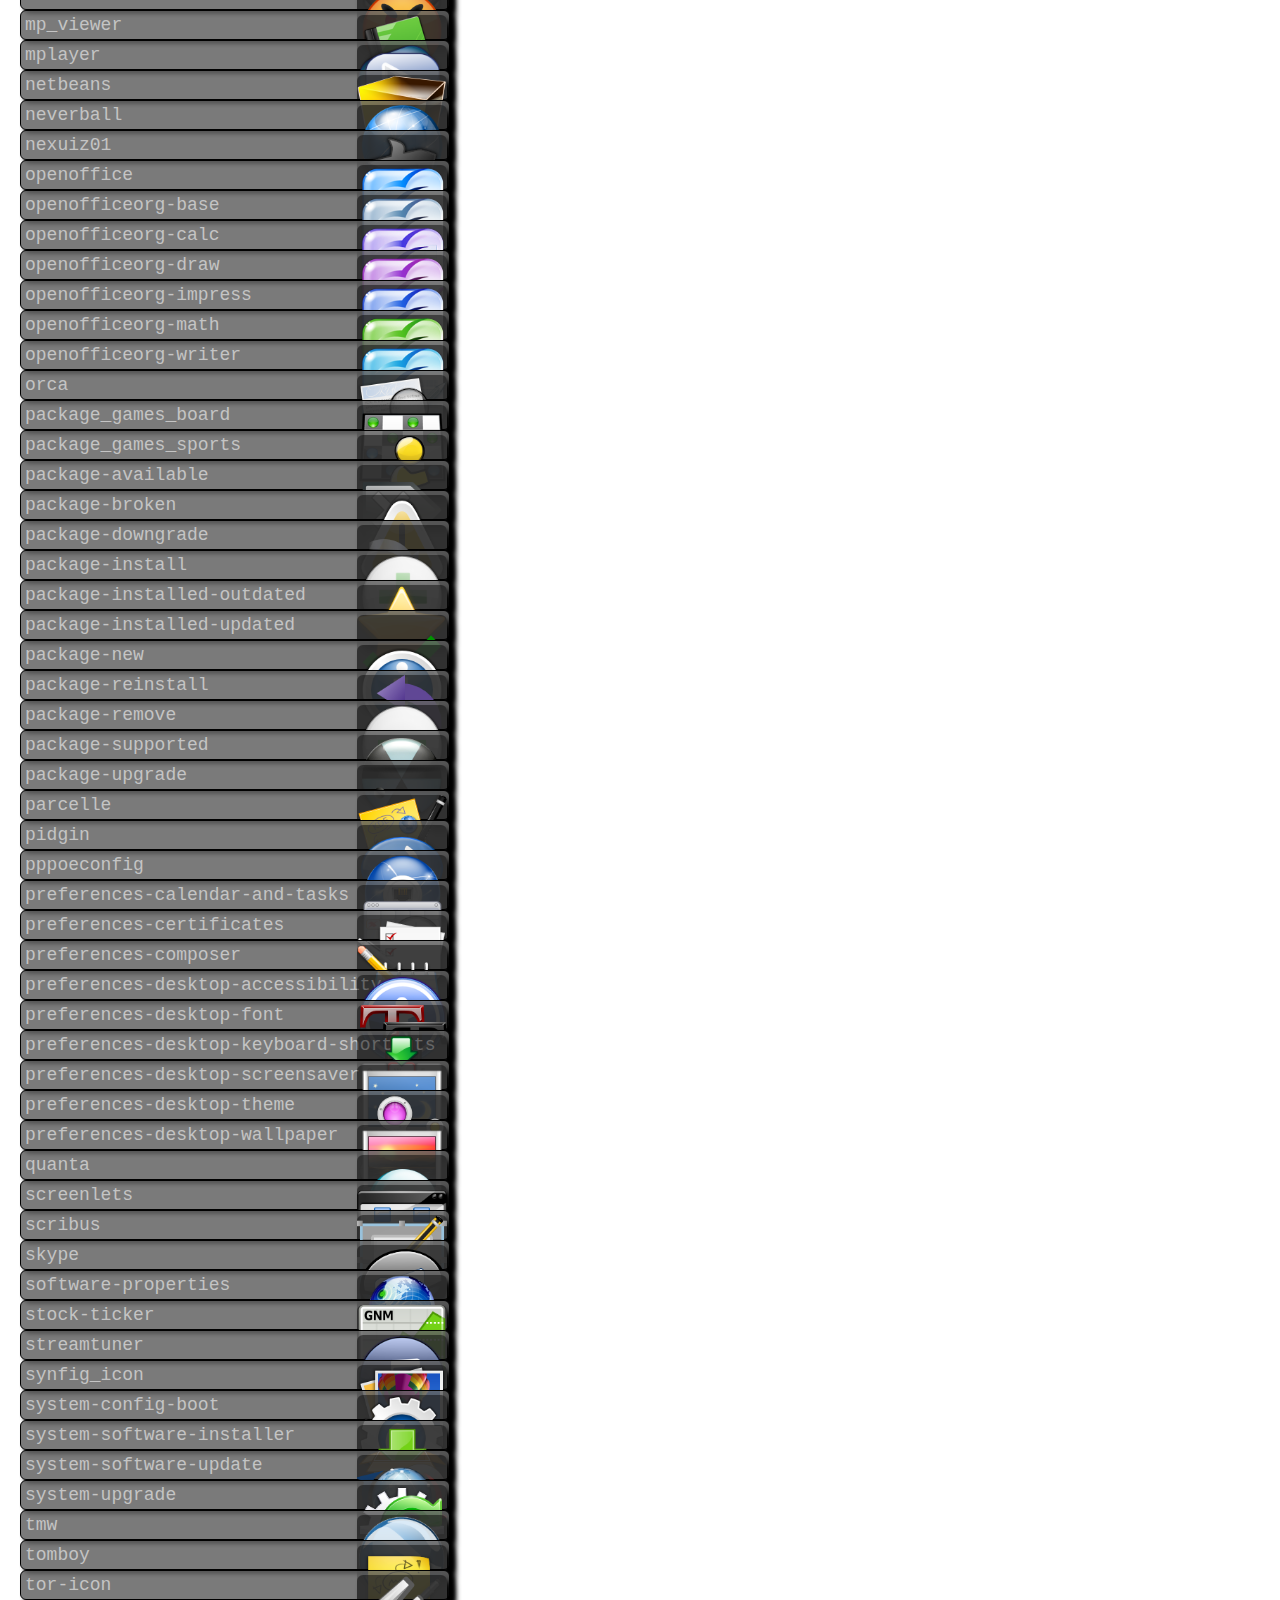
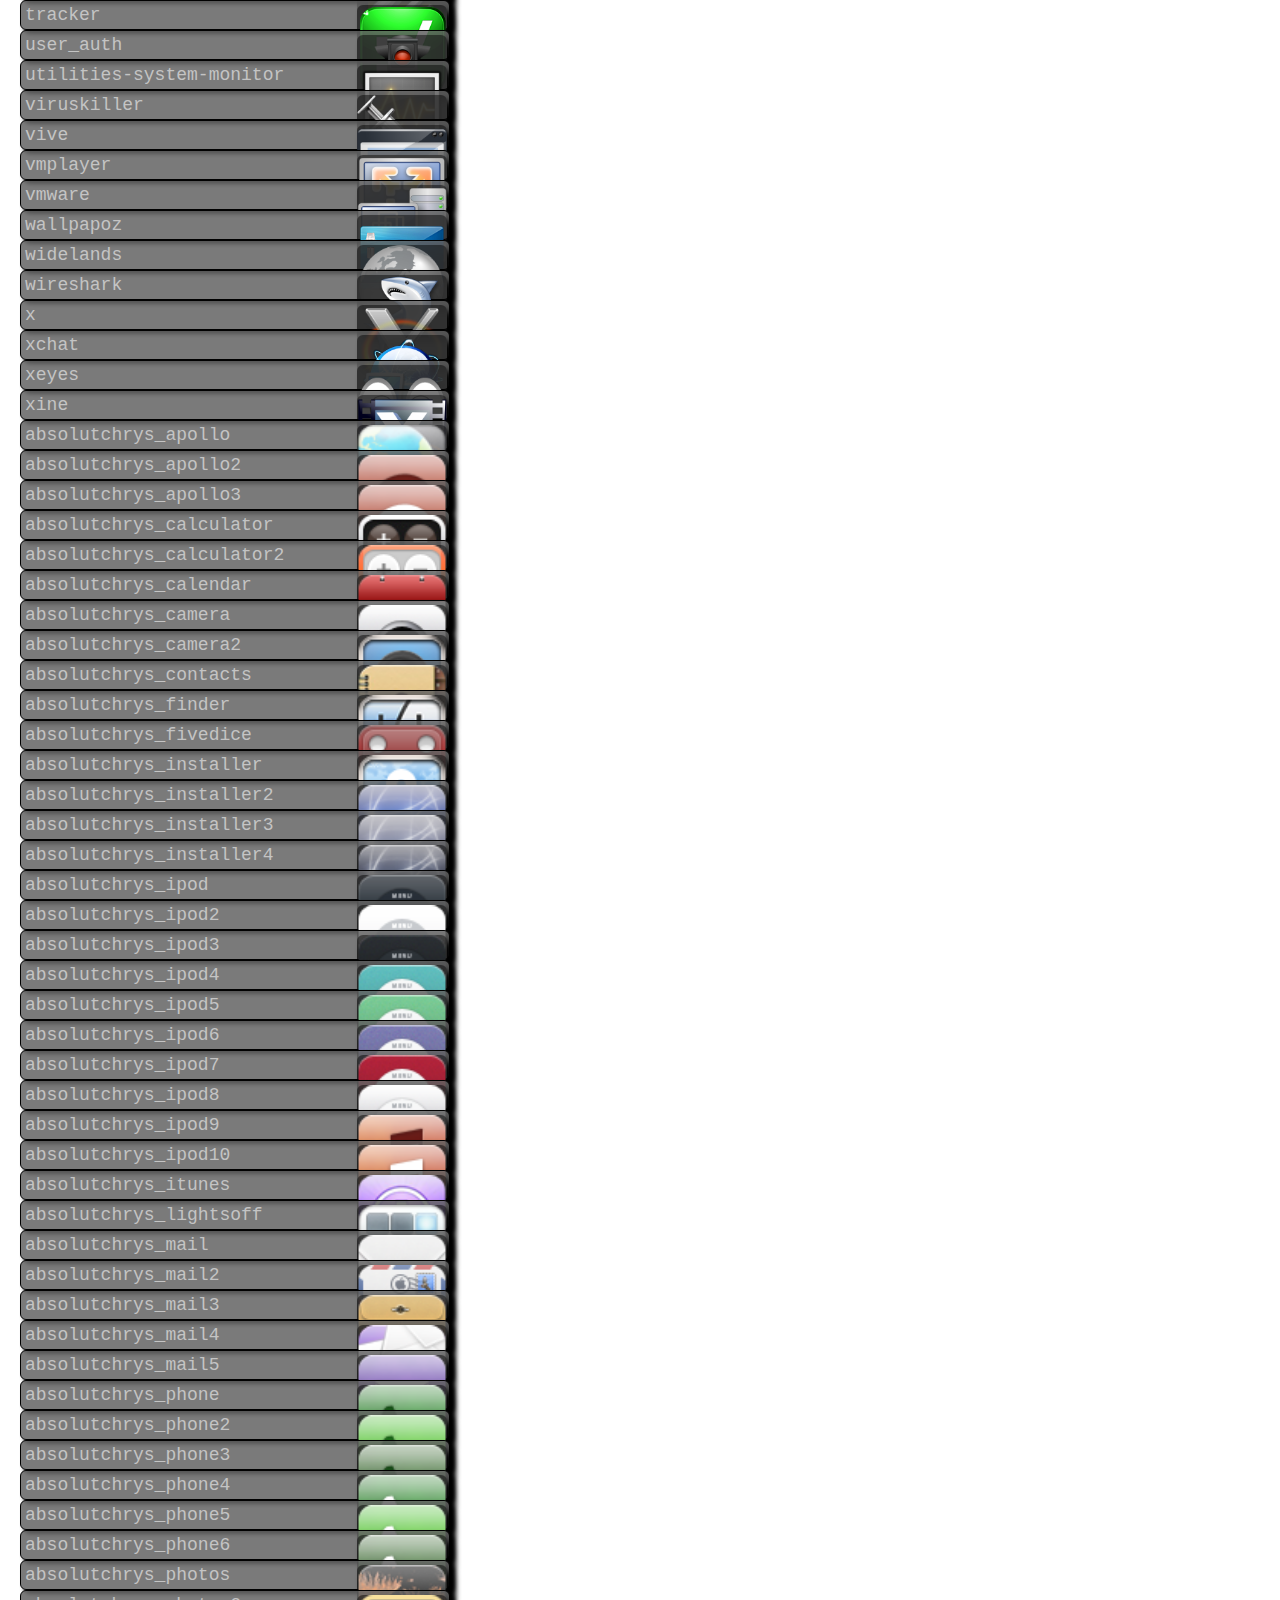
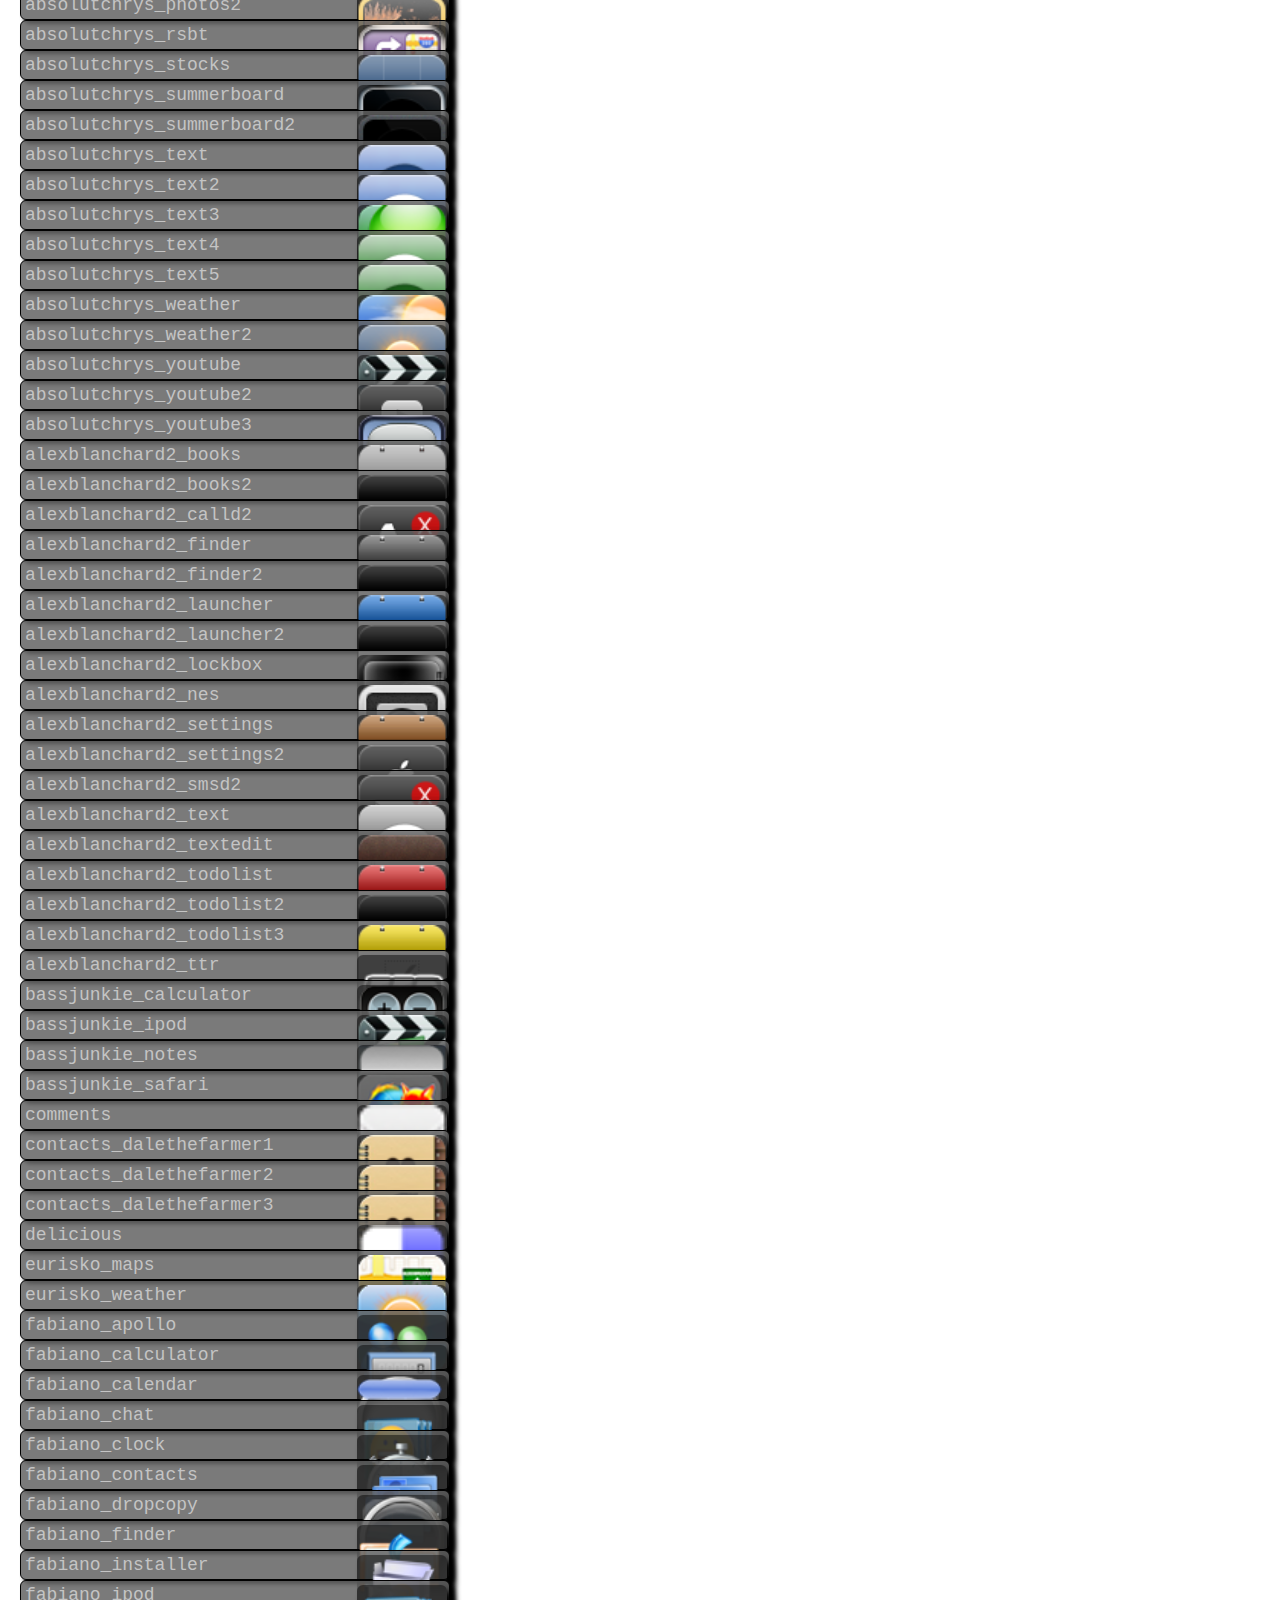
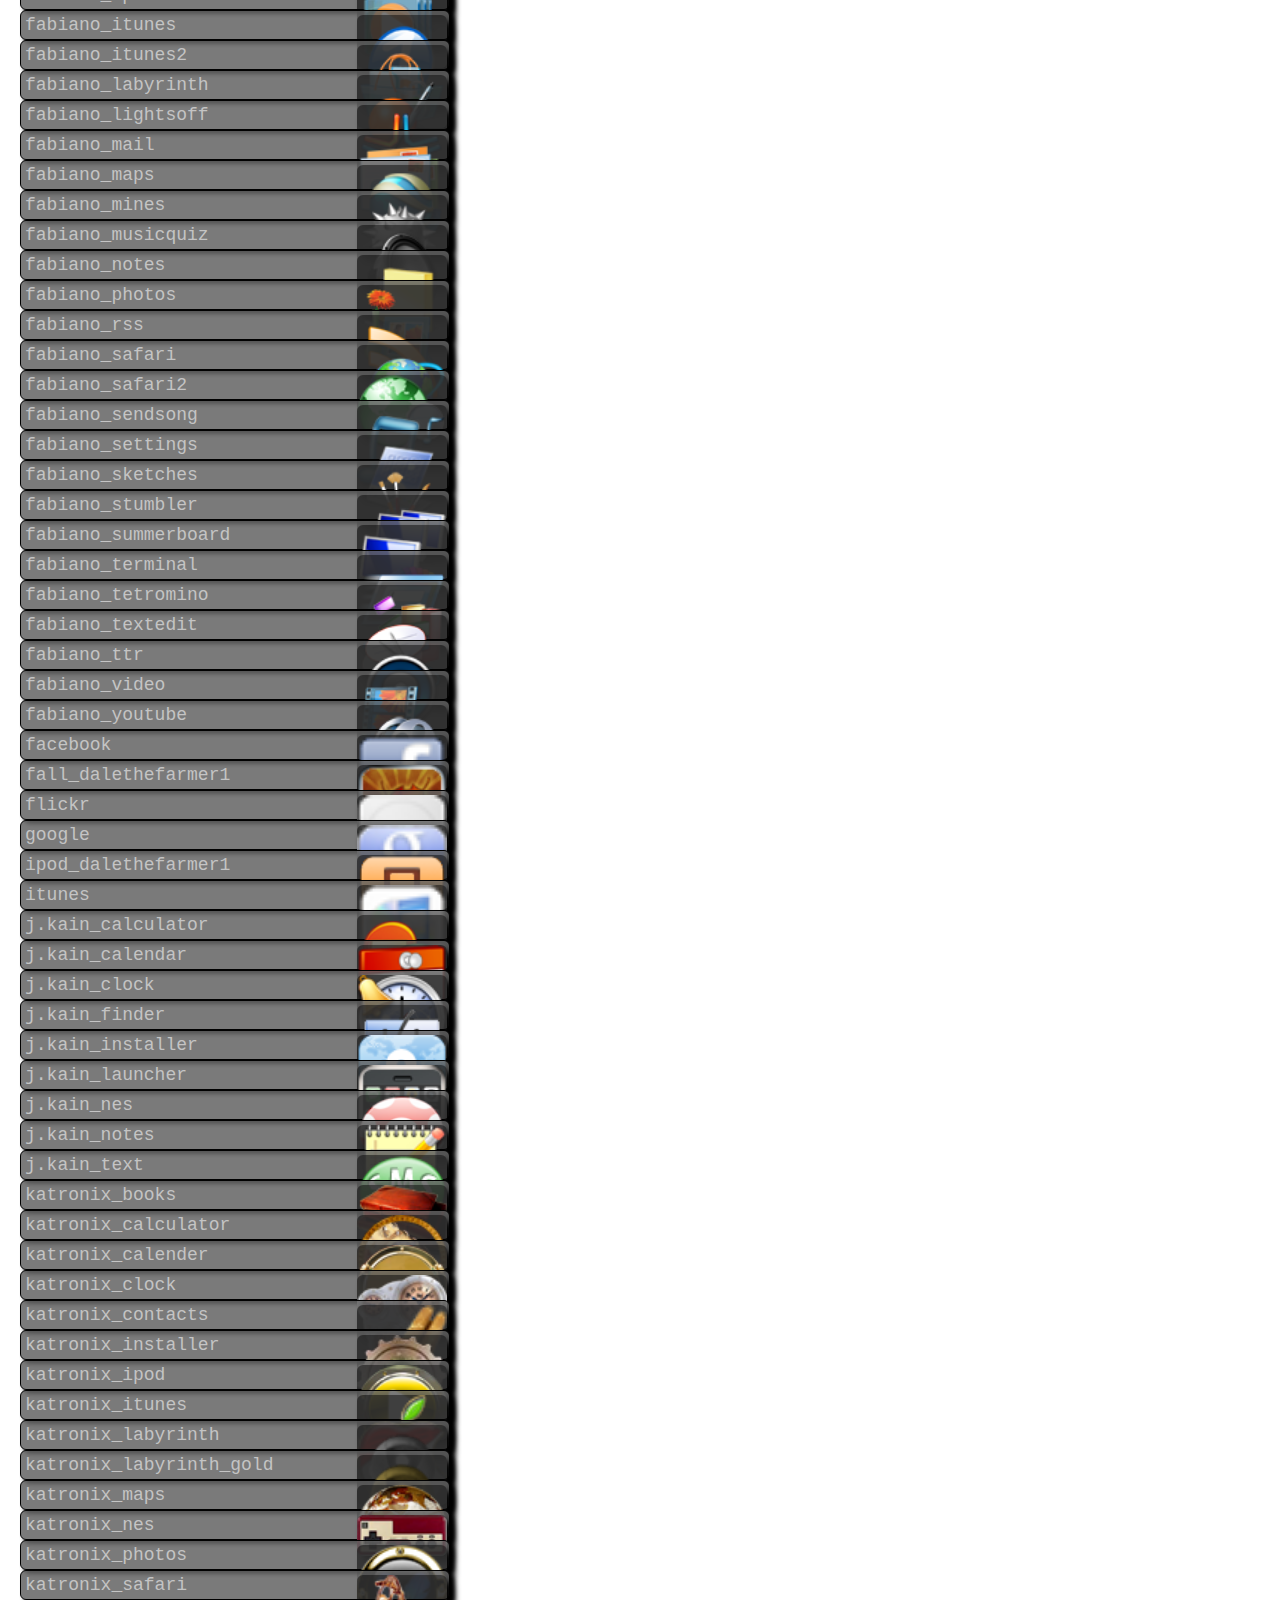
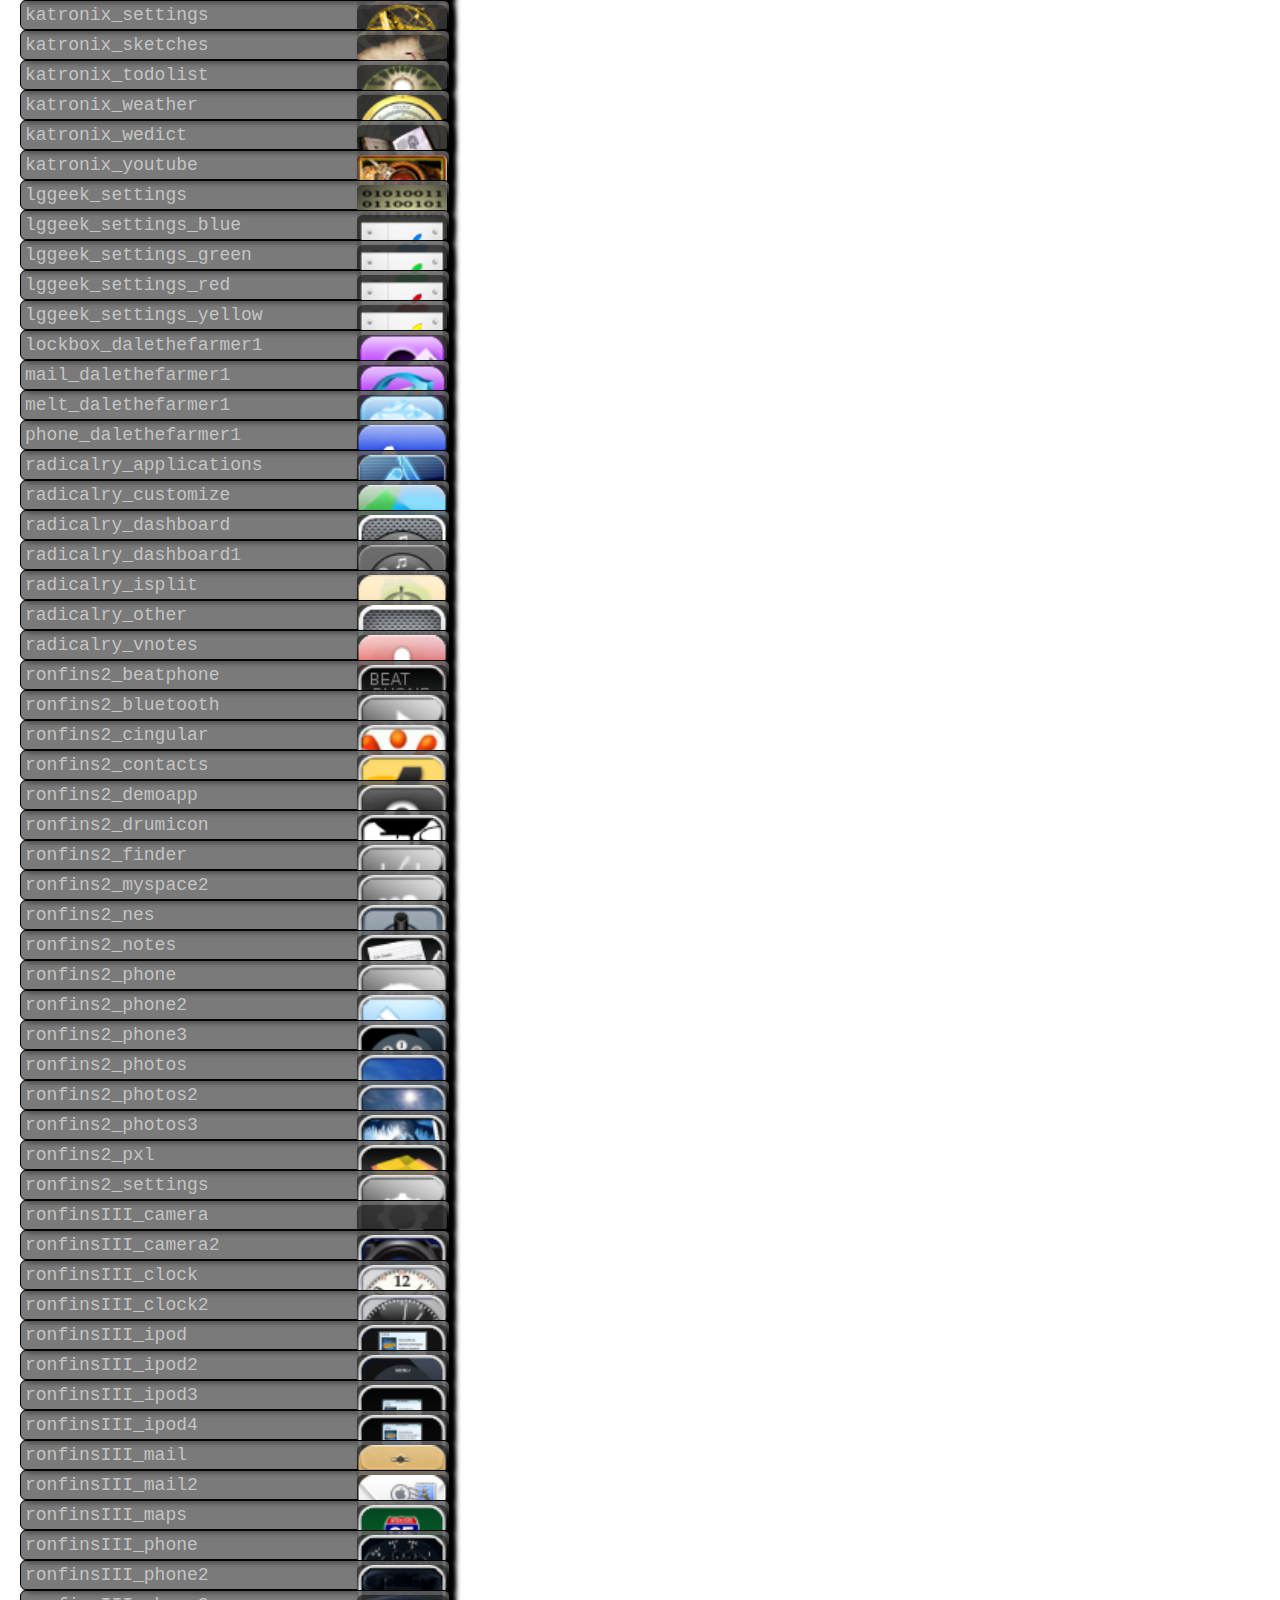
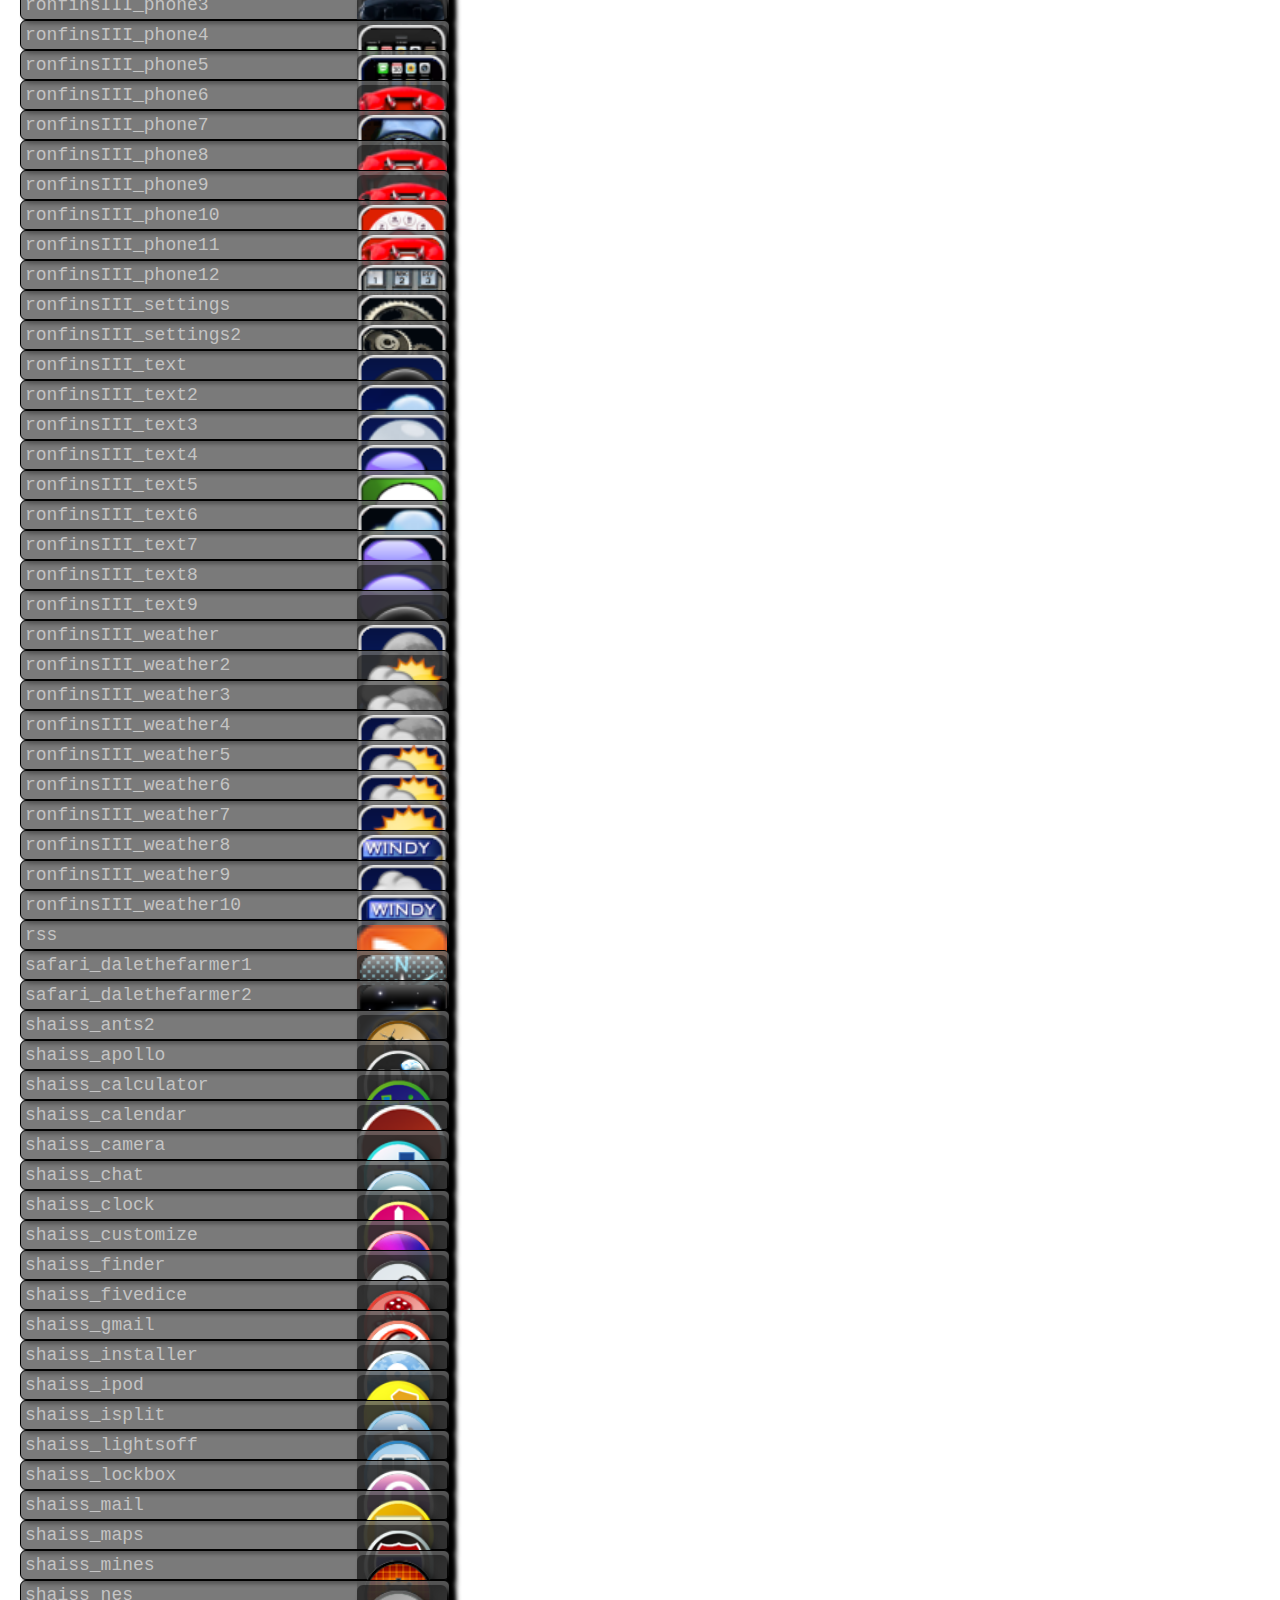
==== commit 6ce80a67: "ok" ====
--- a/MyHTML/index.html
+++ b/MyHTML/index.html
@@ -4,9 +4,7 @@
 		<title>MyHTML</title>
 		<meta charset="UTF-8">
 		<meta name="author" content="DsBass">
-
 		<link href="img/icon.ico" rel="icon" type="image/x-icon" />
-		
 		<link type="text/css" rel="stylesheet" href="css/MyHTML.css">
 		<script type="text/javascript" src="js/MyHTML.js"></script>
 		<script type="text/javascript" src="js/images.js"></script>
--- a/MyHTML/css/MyHTML.css
+++ b/MyHTML/css/MyHTML.css
@@ -14,15 +14,16 @@
 	transition : ease-out 0.4s;
 }
 /*****************************************************************/
-.on {
+#preload.on {
 	background-color : gray;
 	position : fixed;
 	width : 100%;
 	height : 100%;
 	z-index : 10;
 }
-.off {
+#preload.off {
 	opacity : 0;
+	z-index : 0;
 }
 /*****************************************************************/
 
